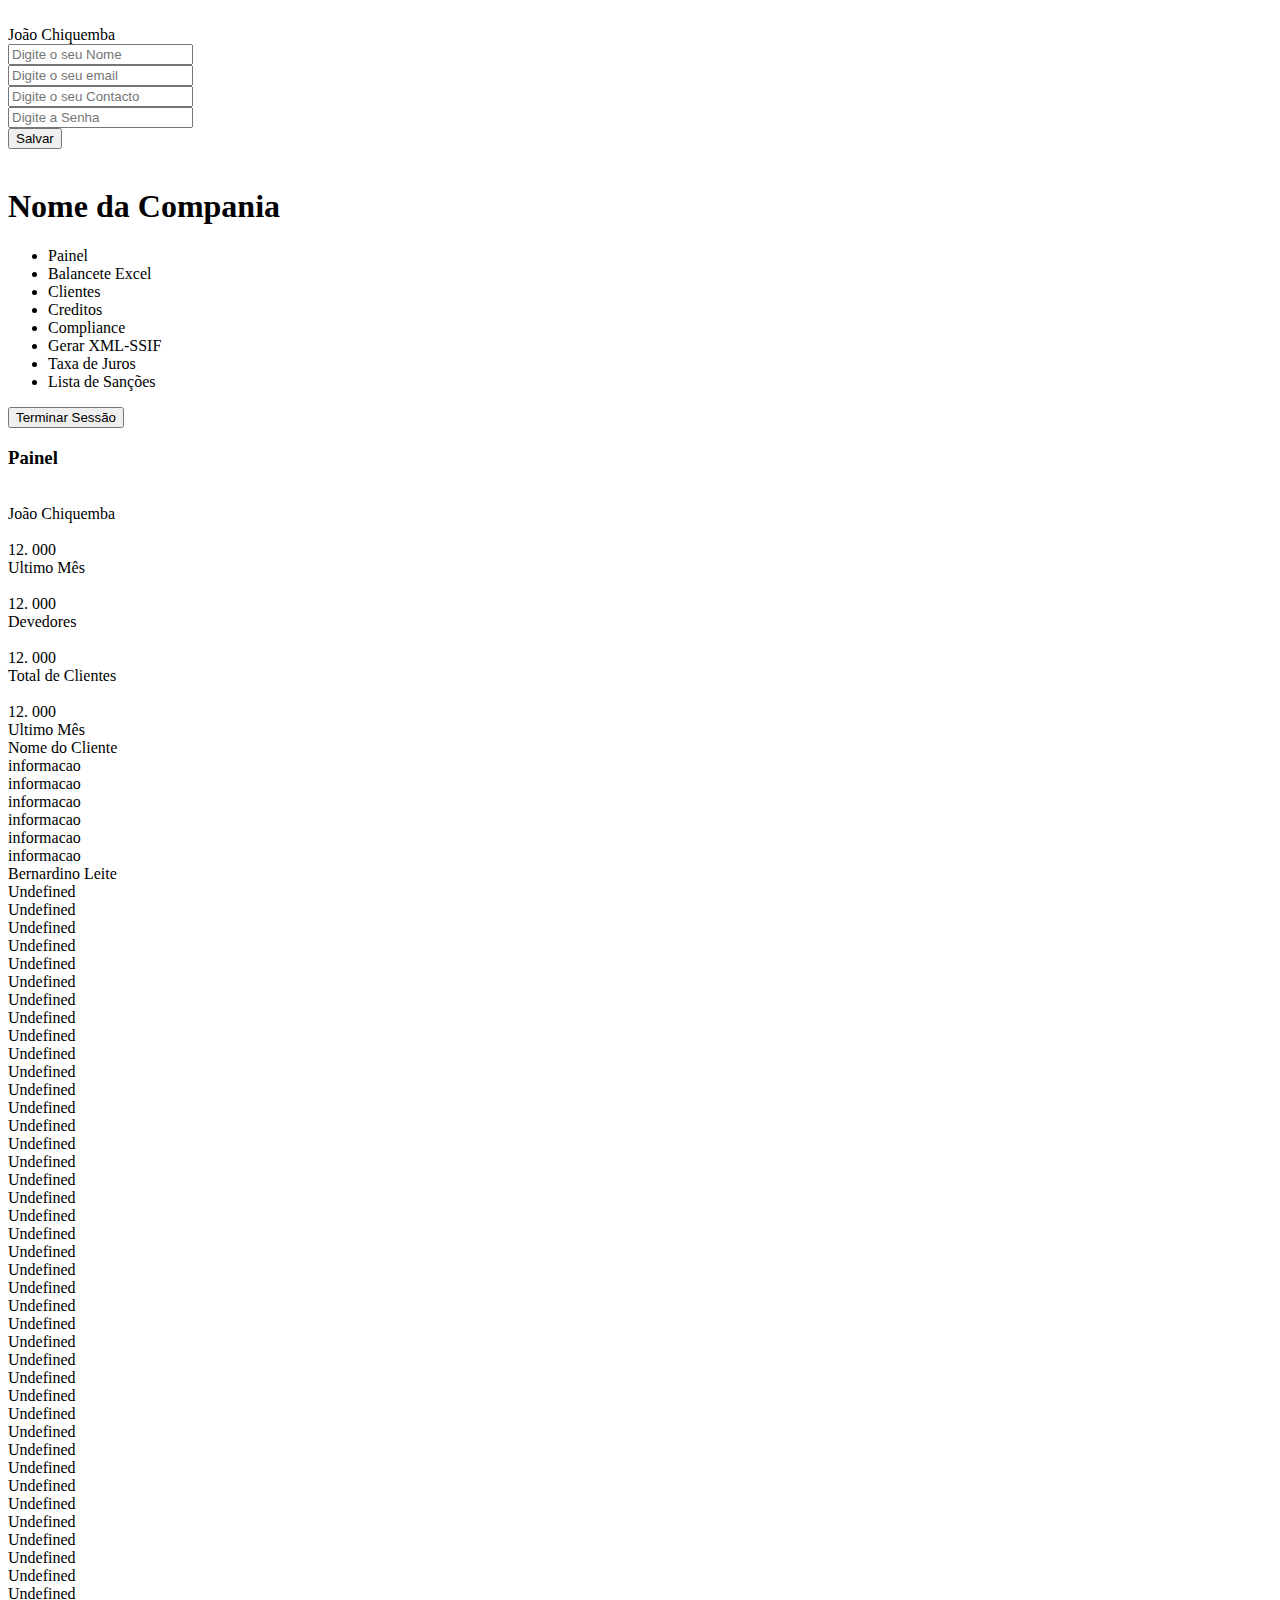
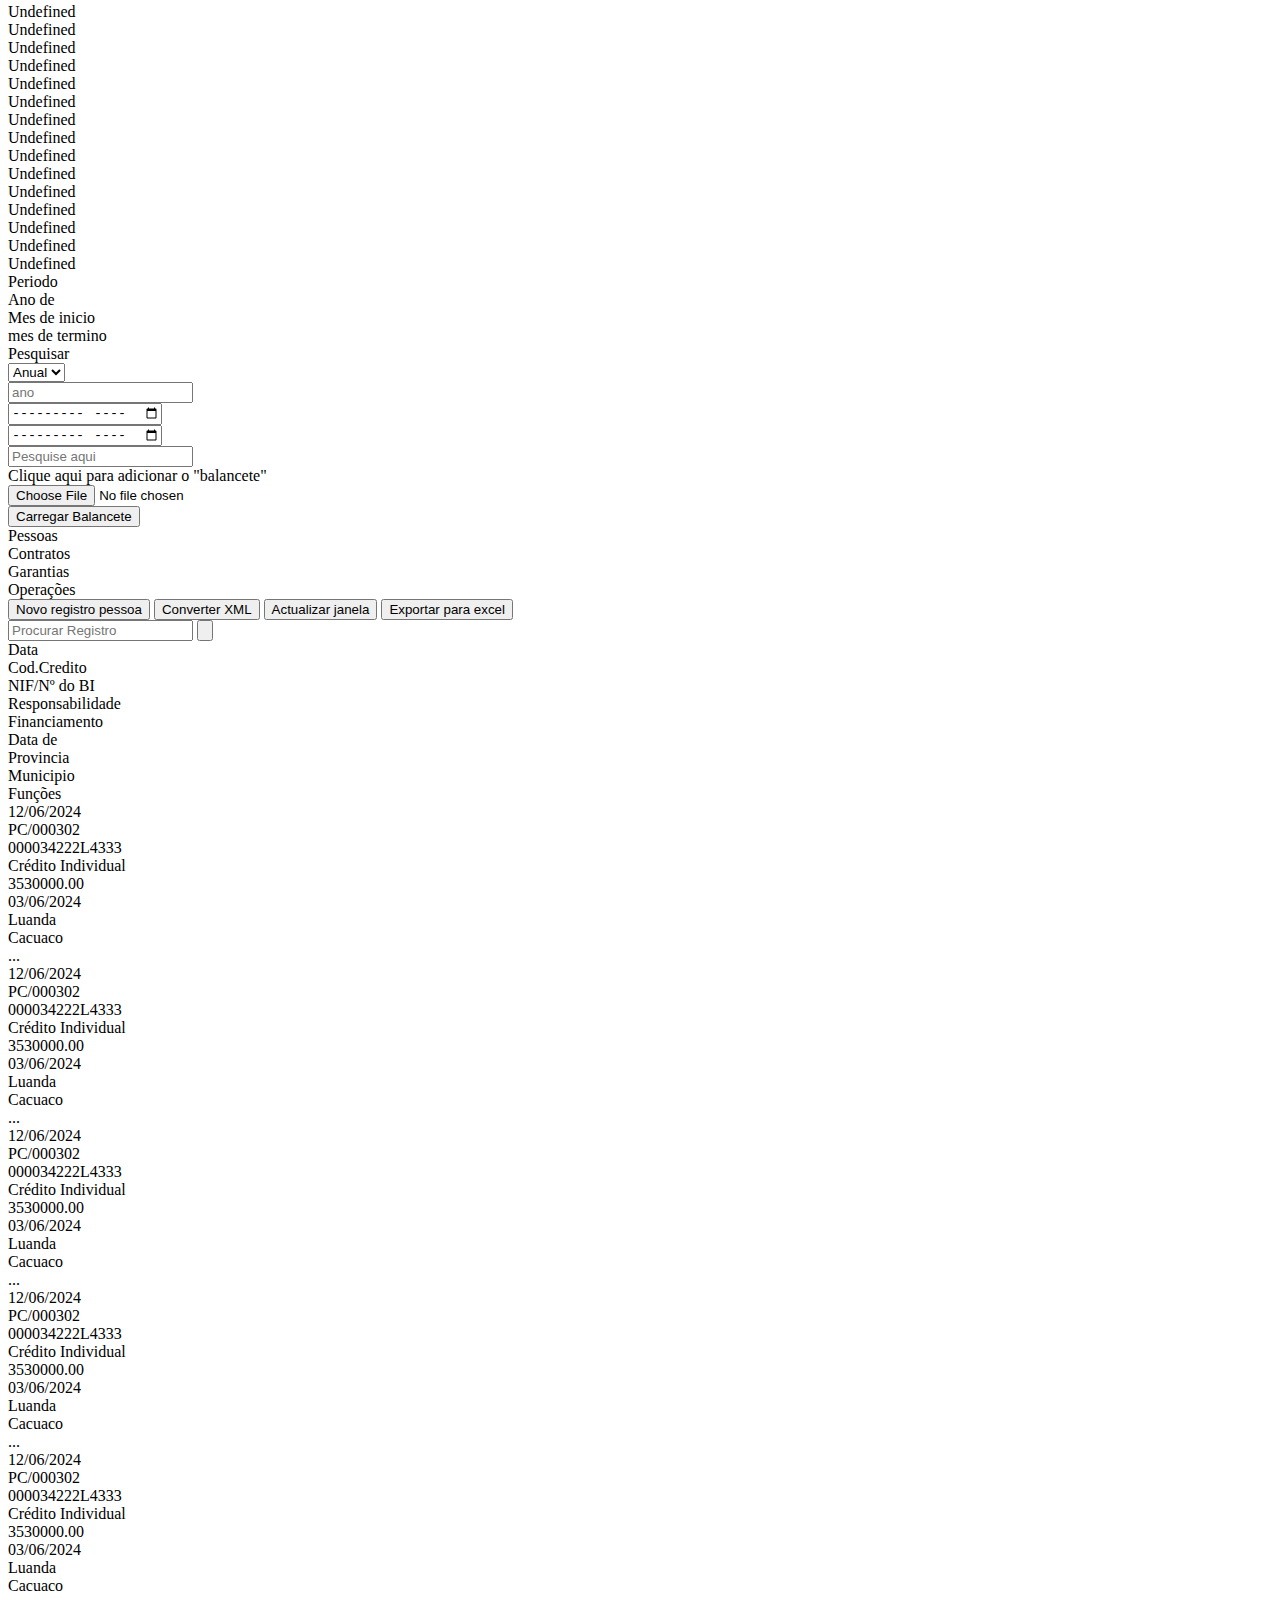
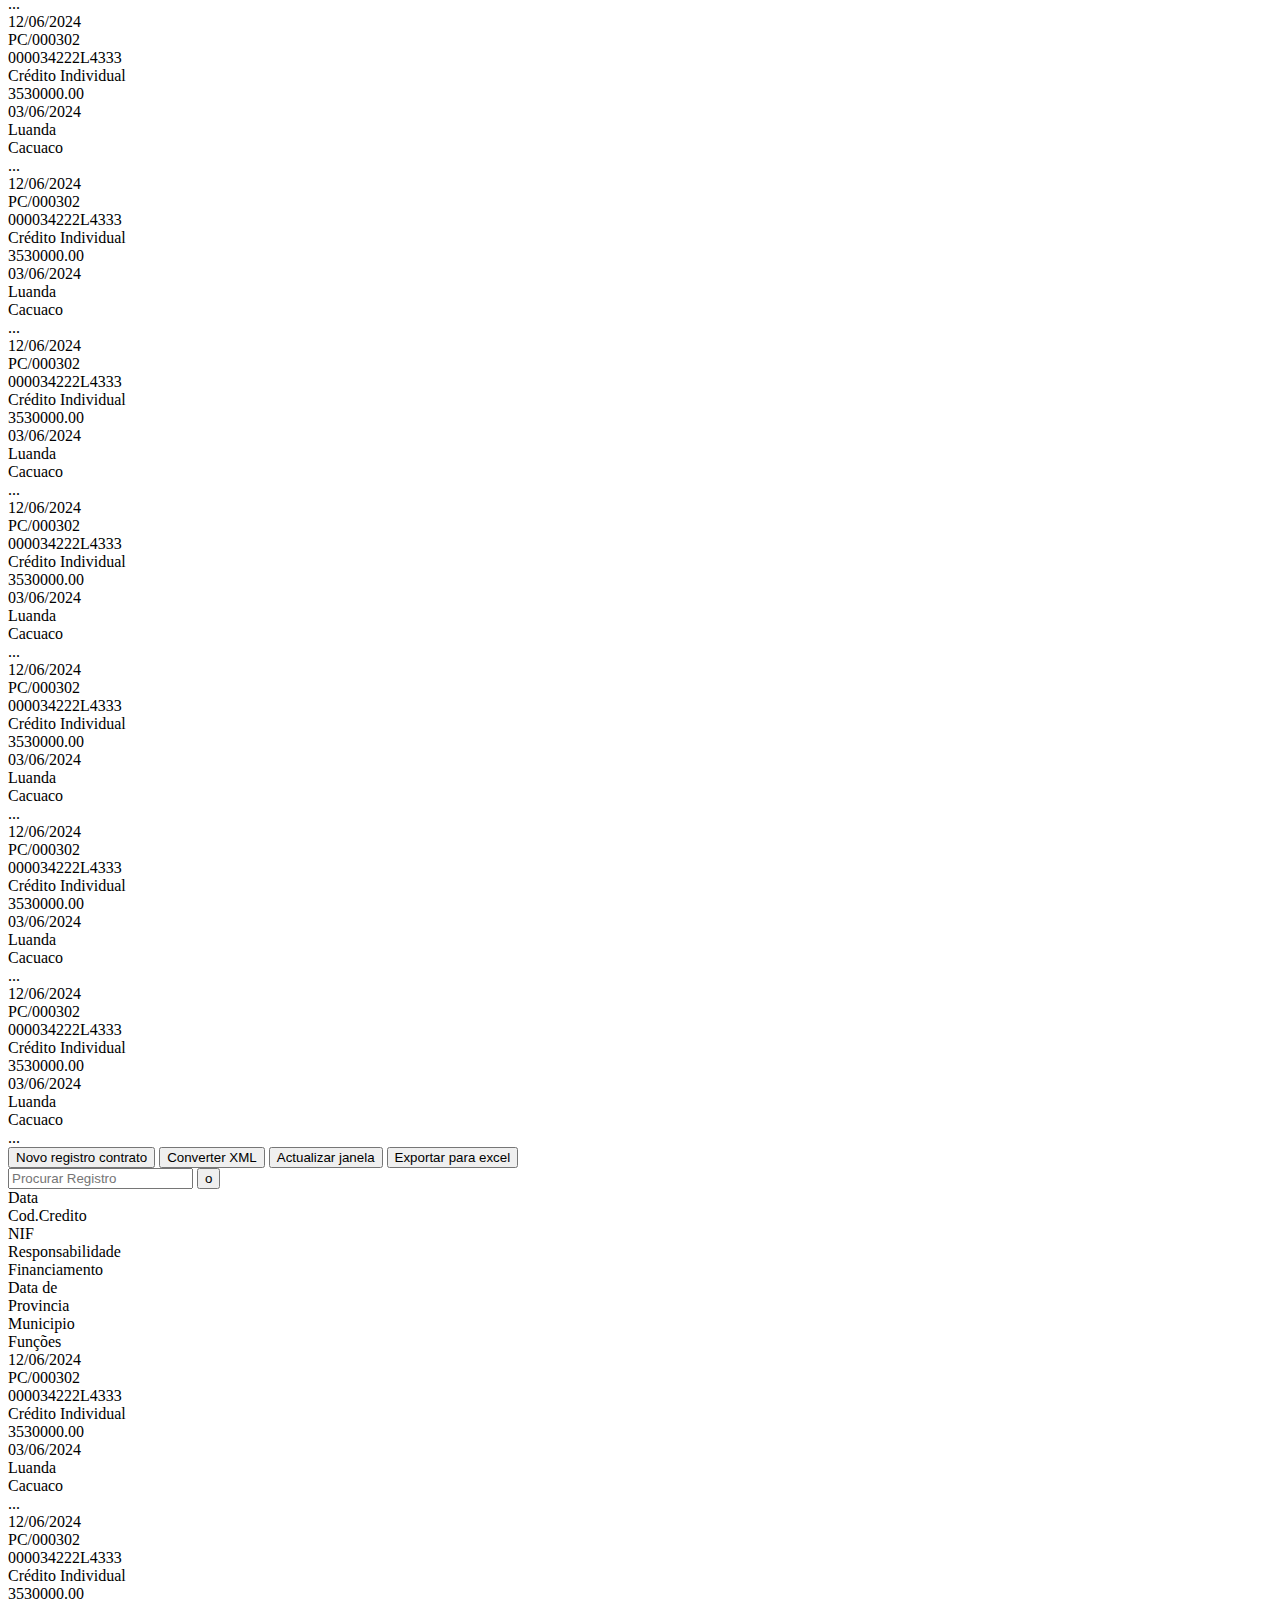
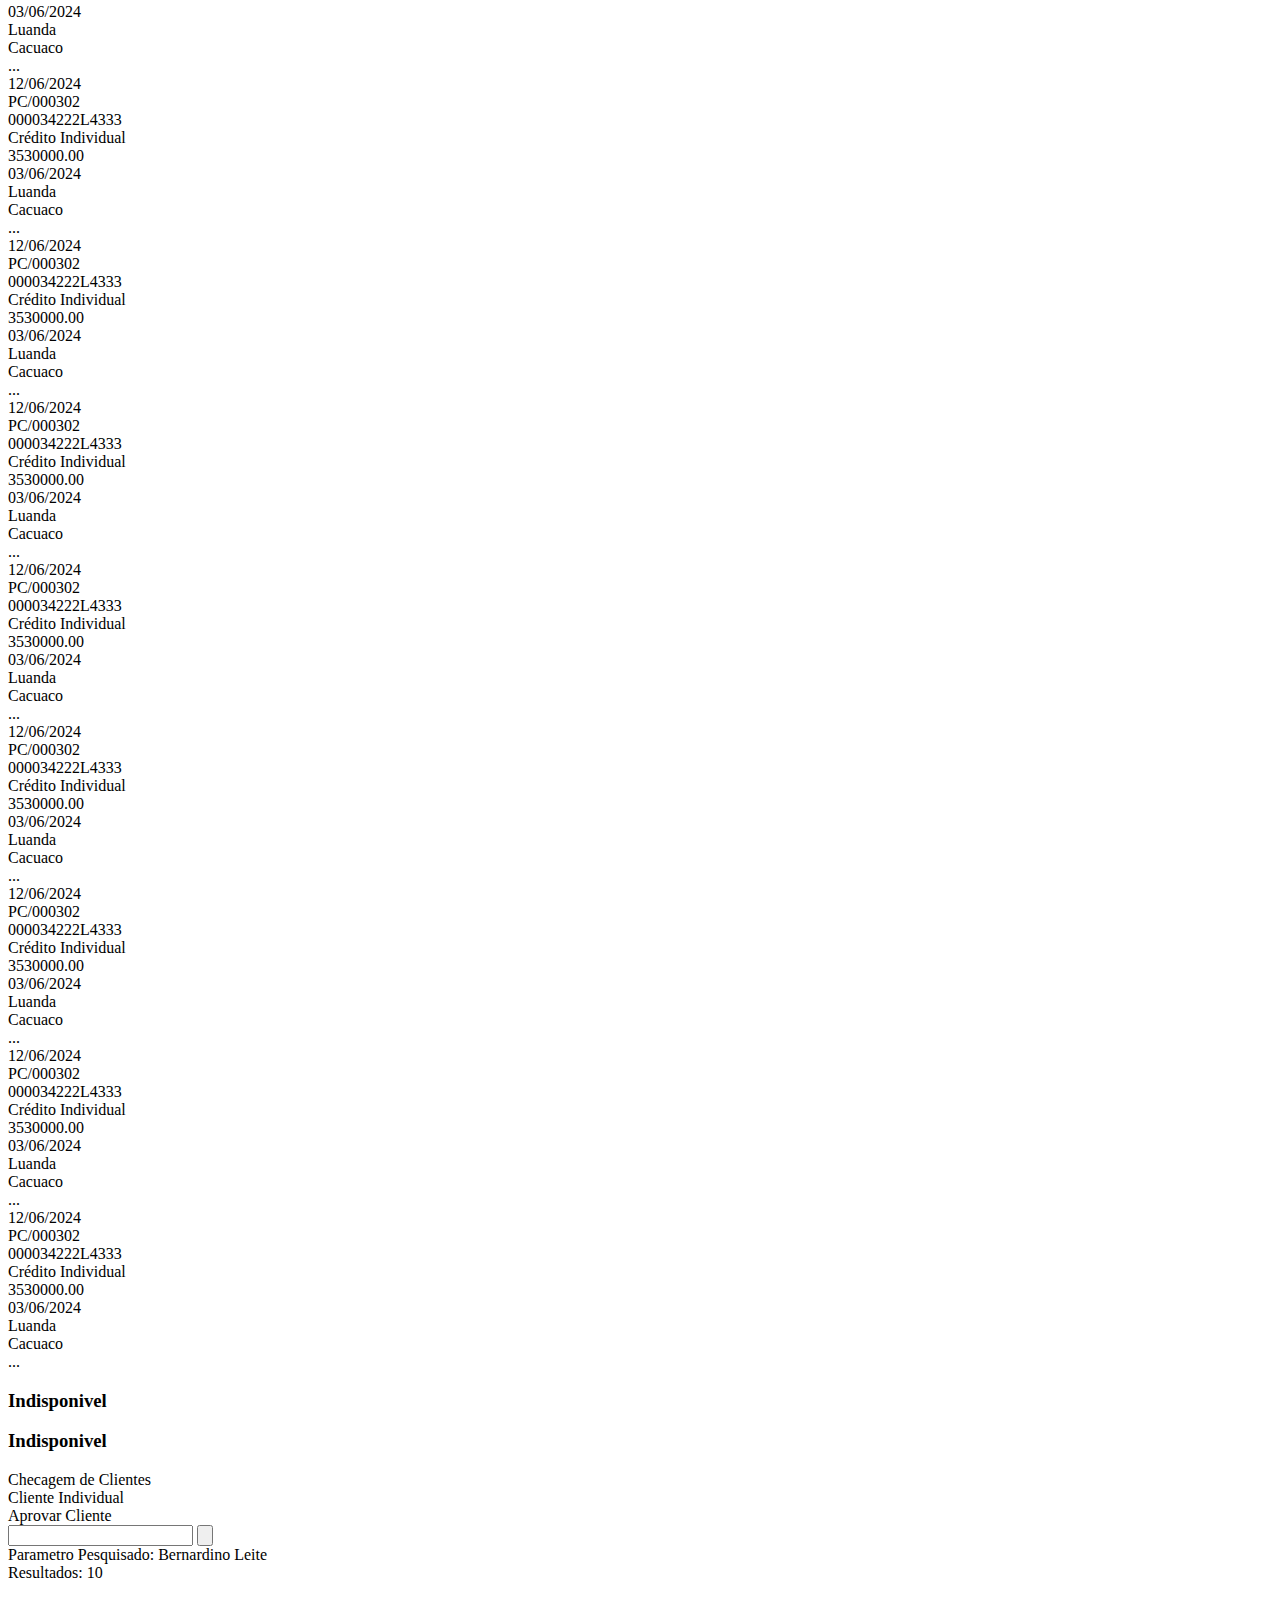
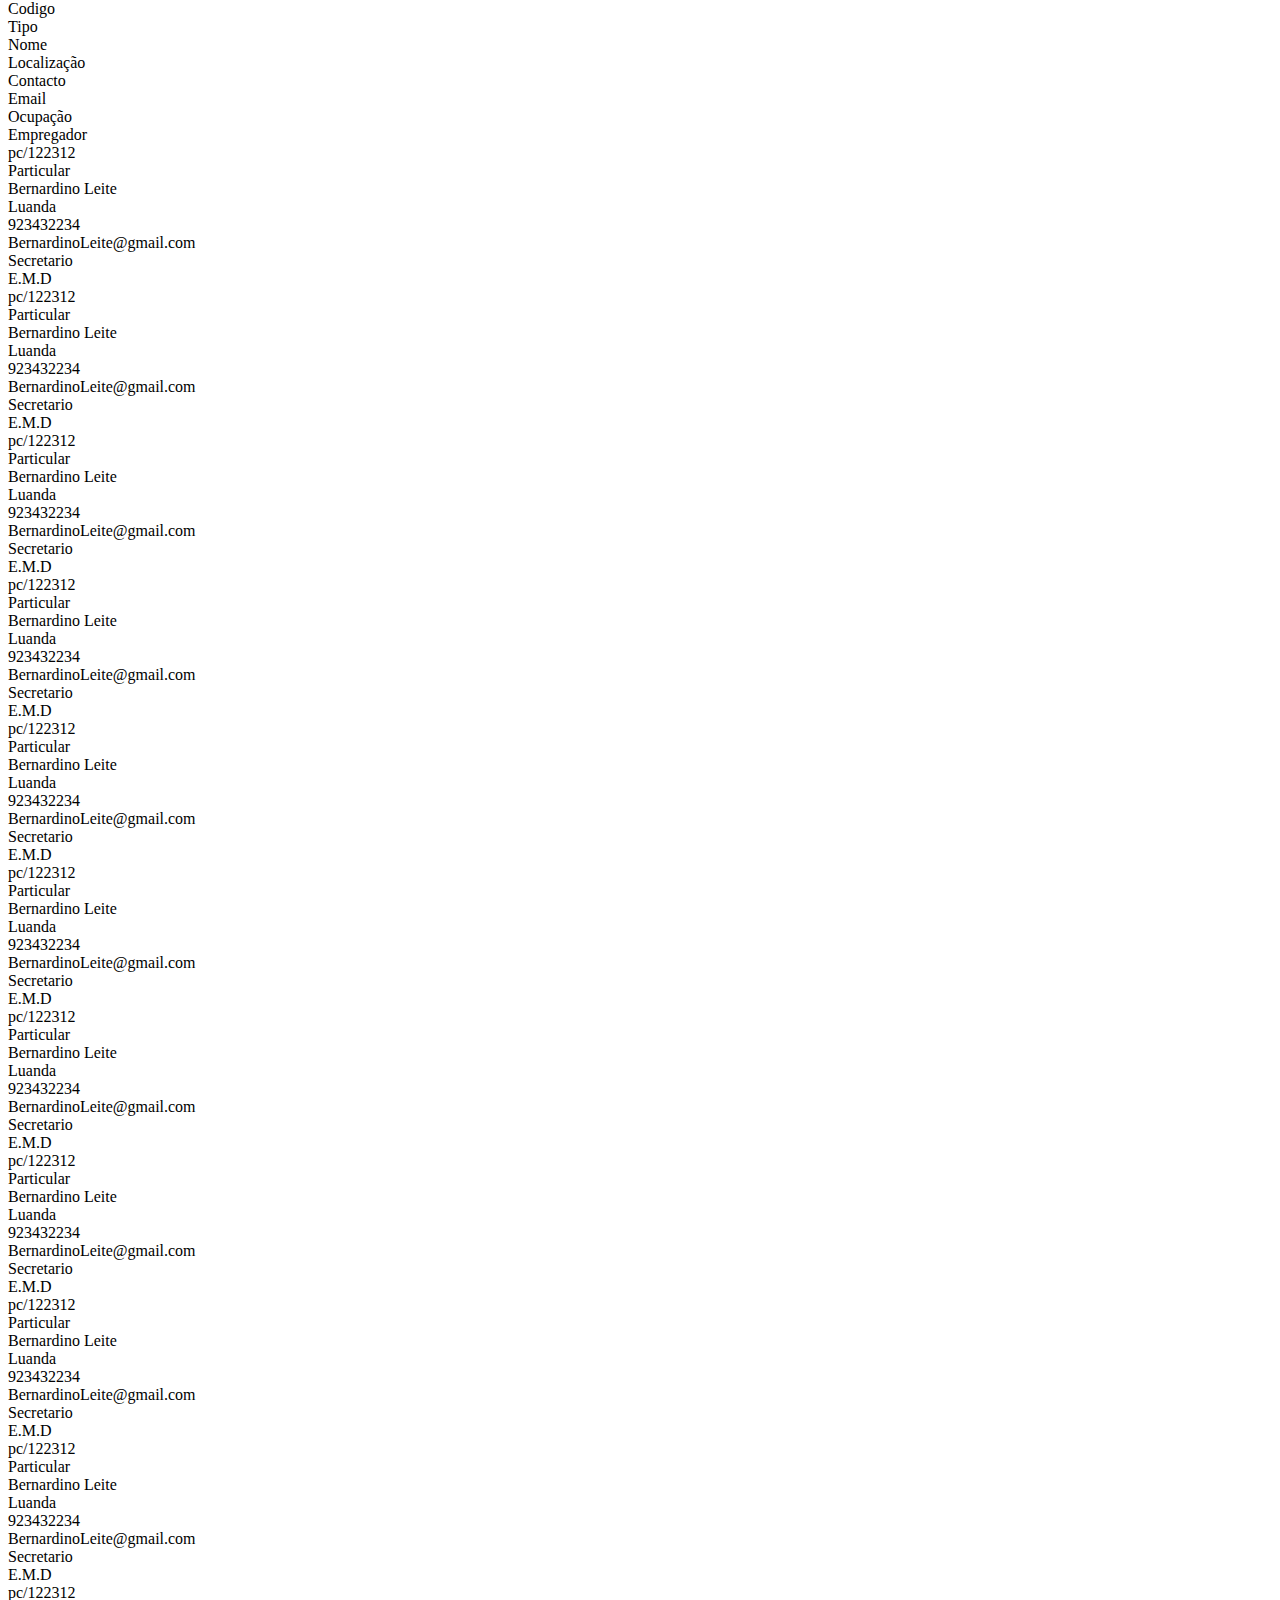
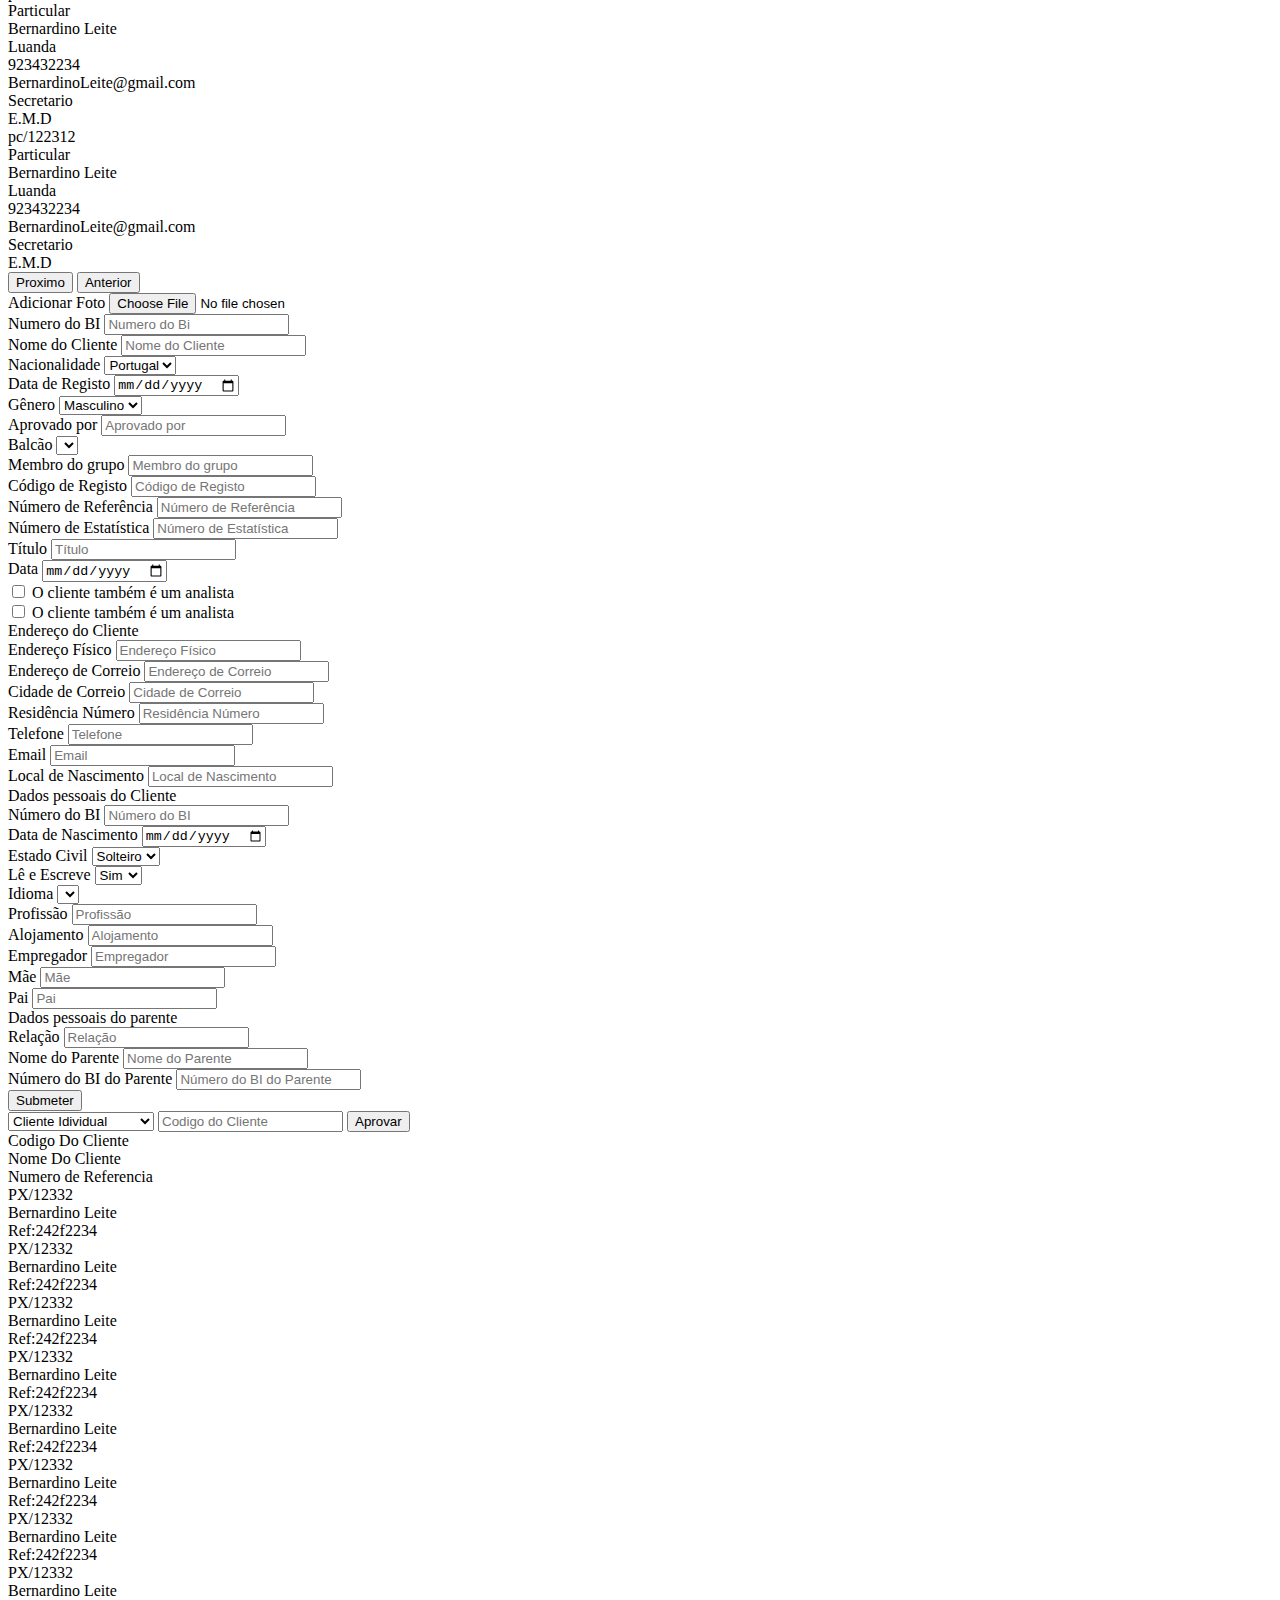
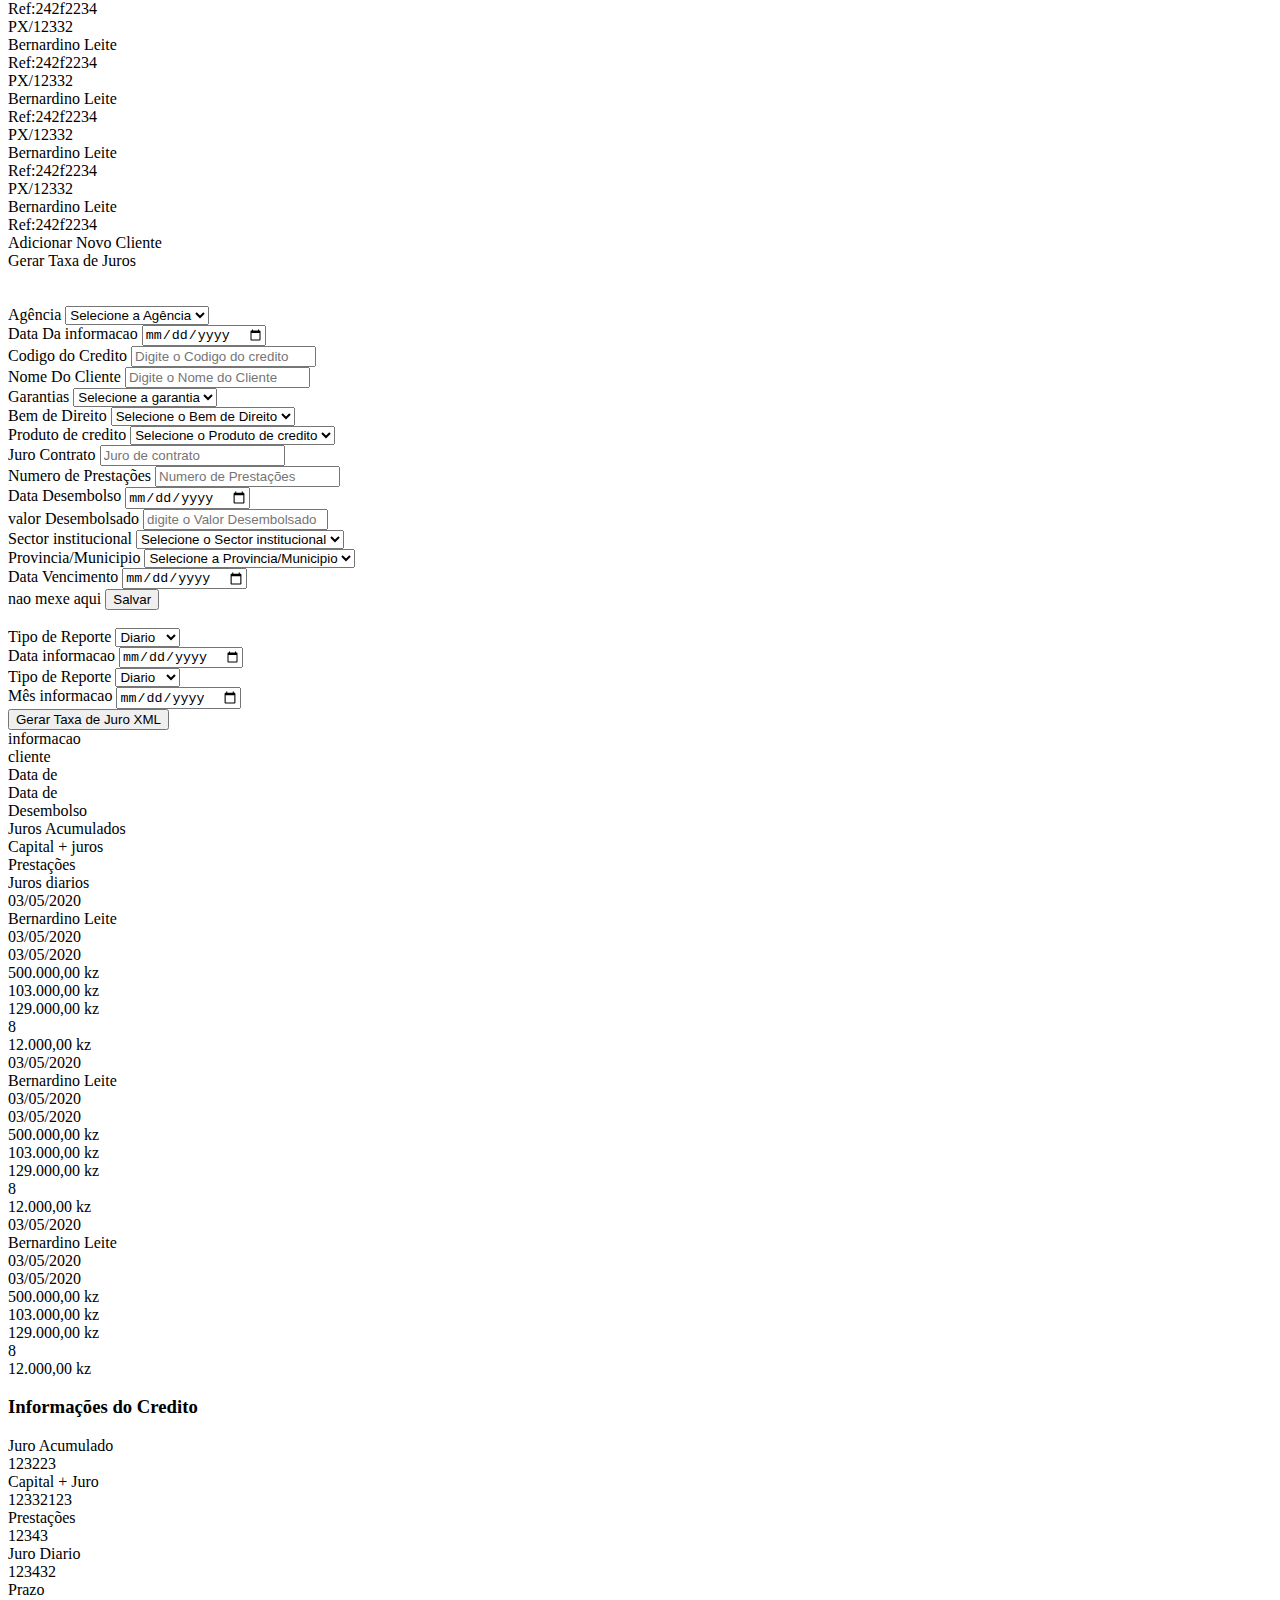
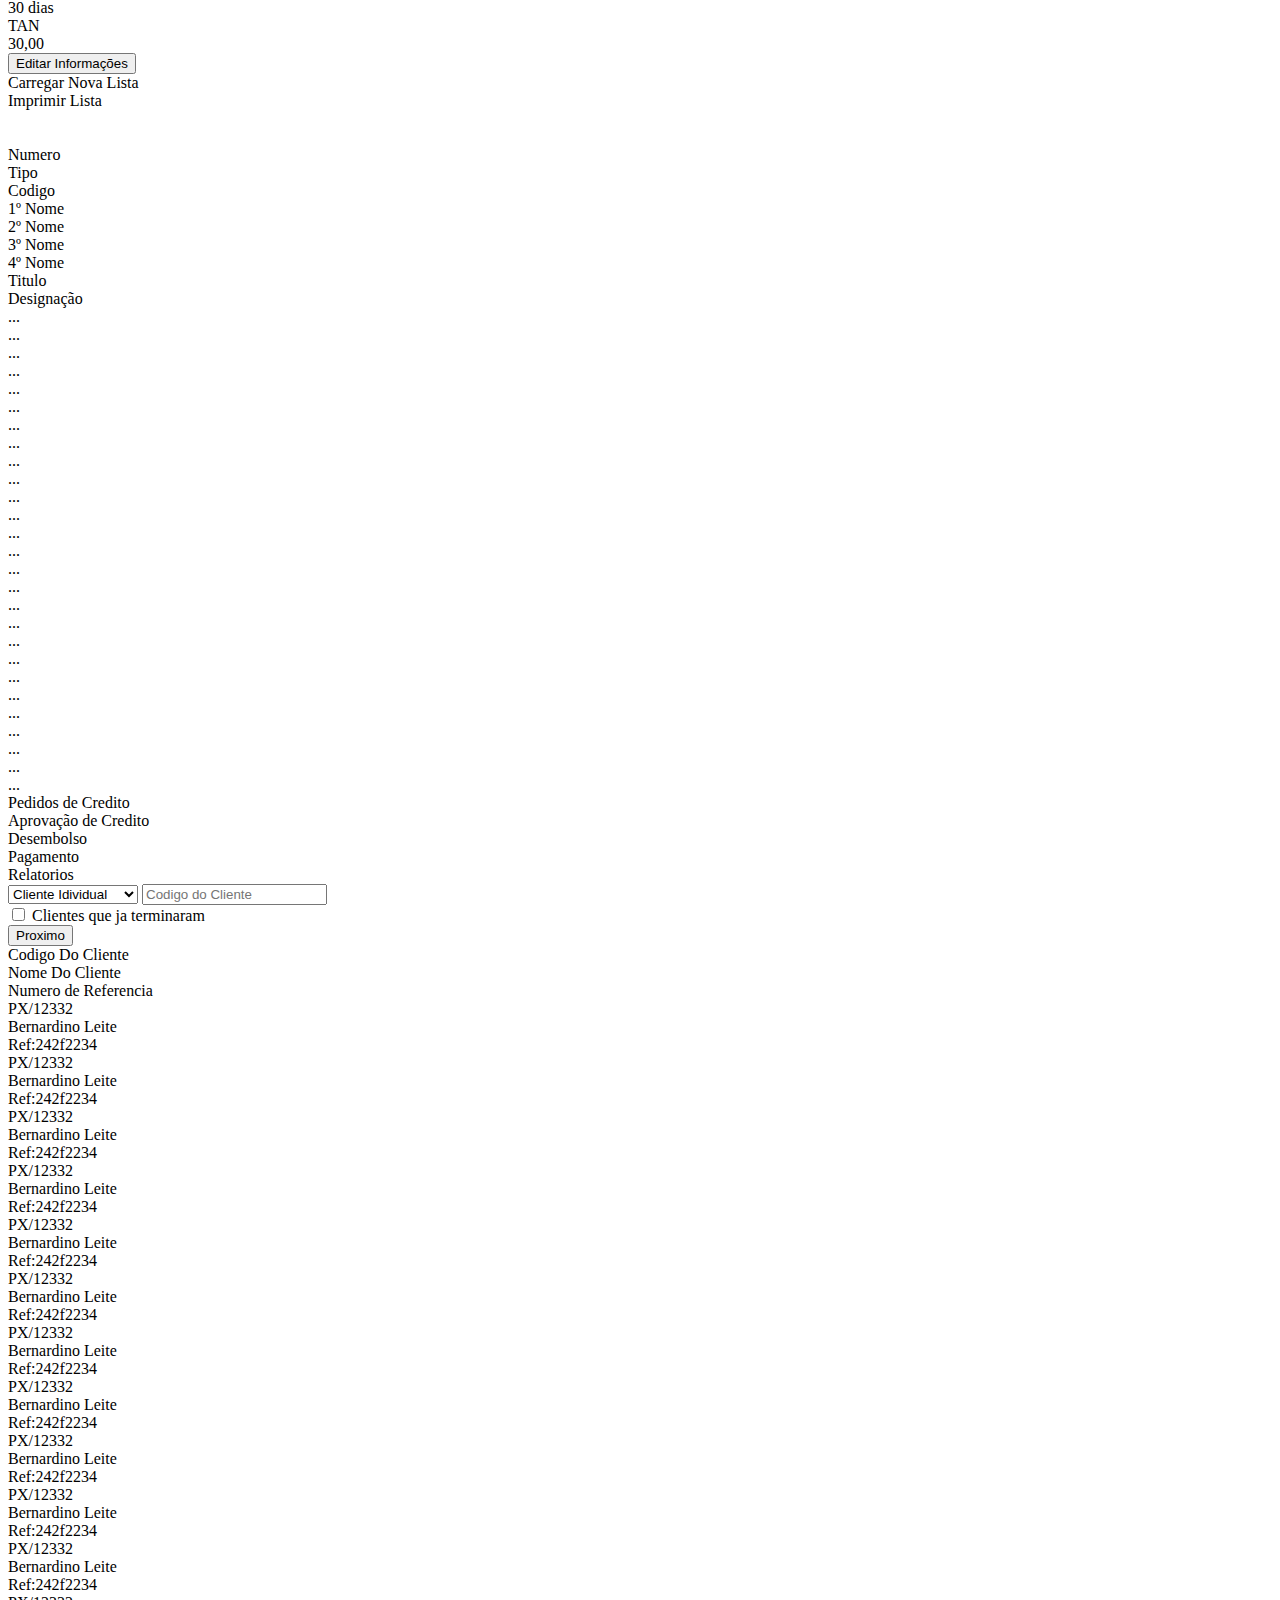
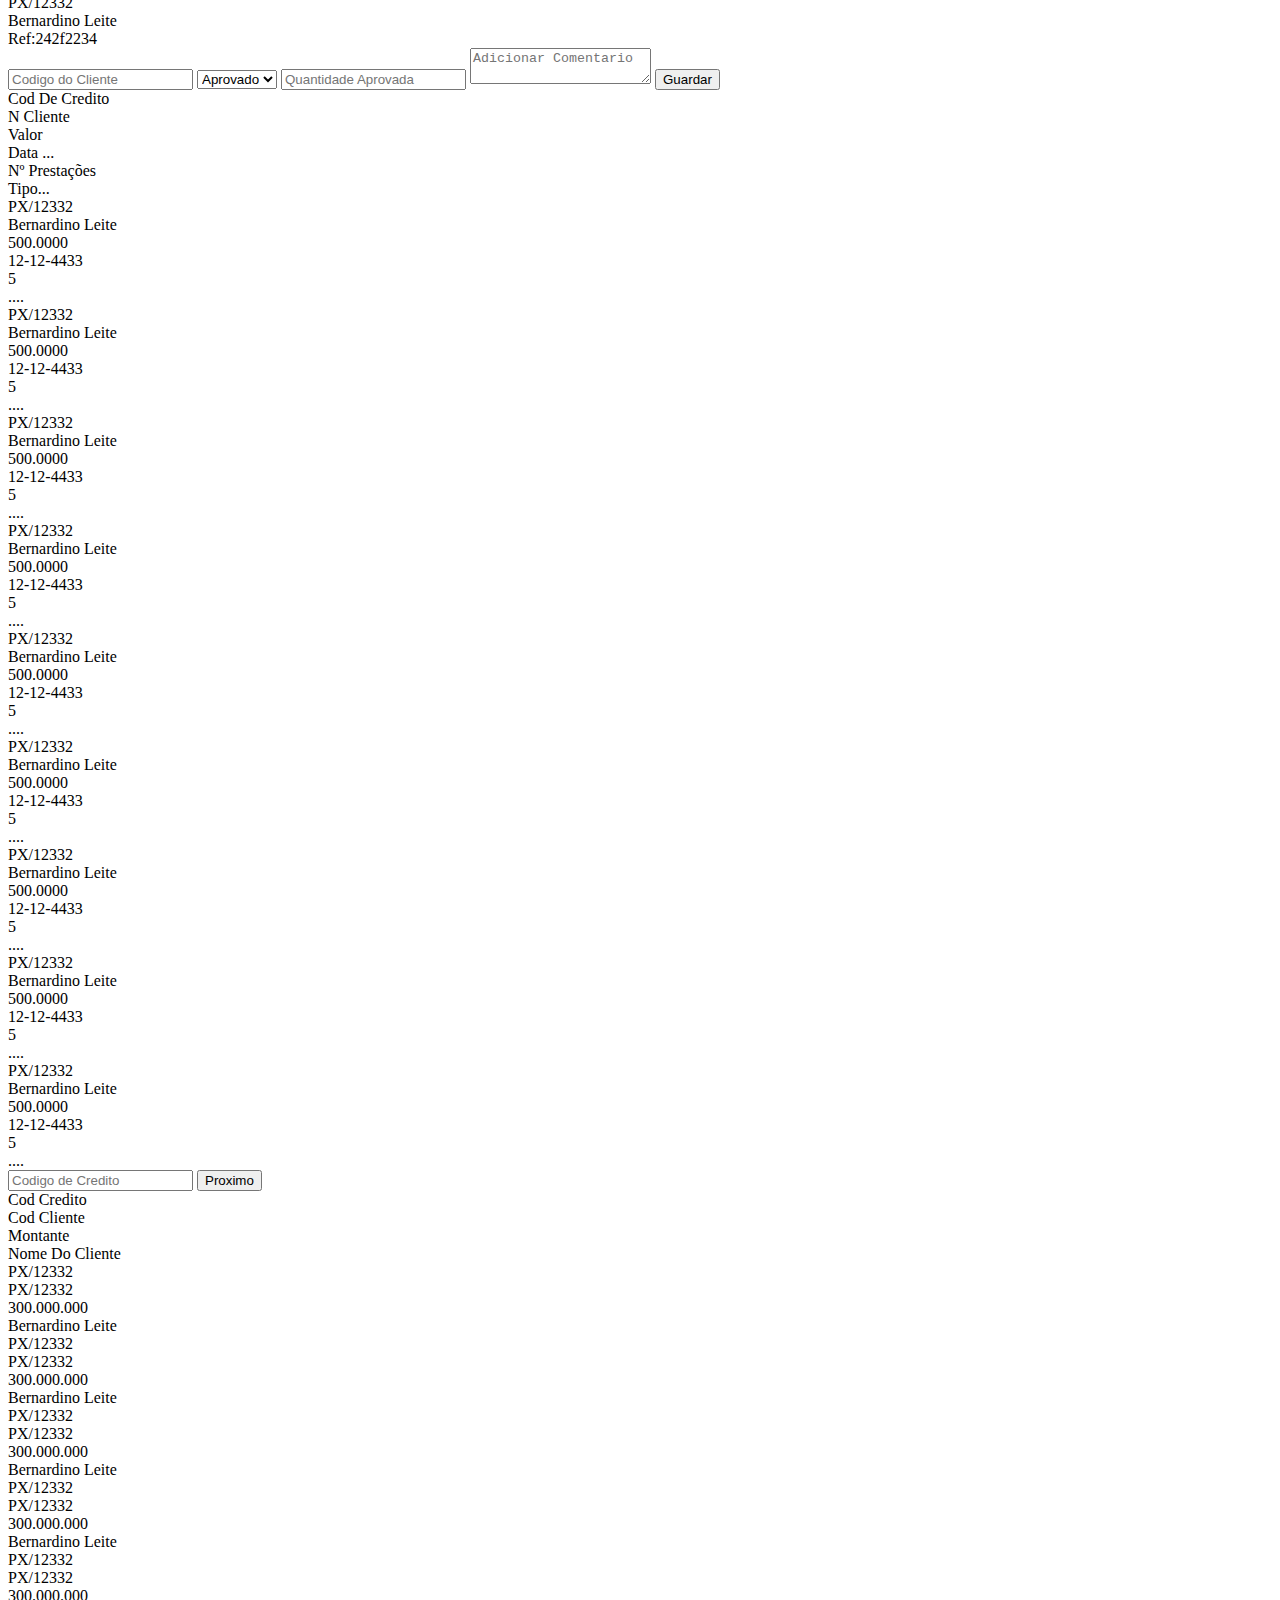
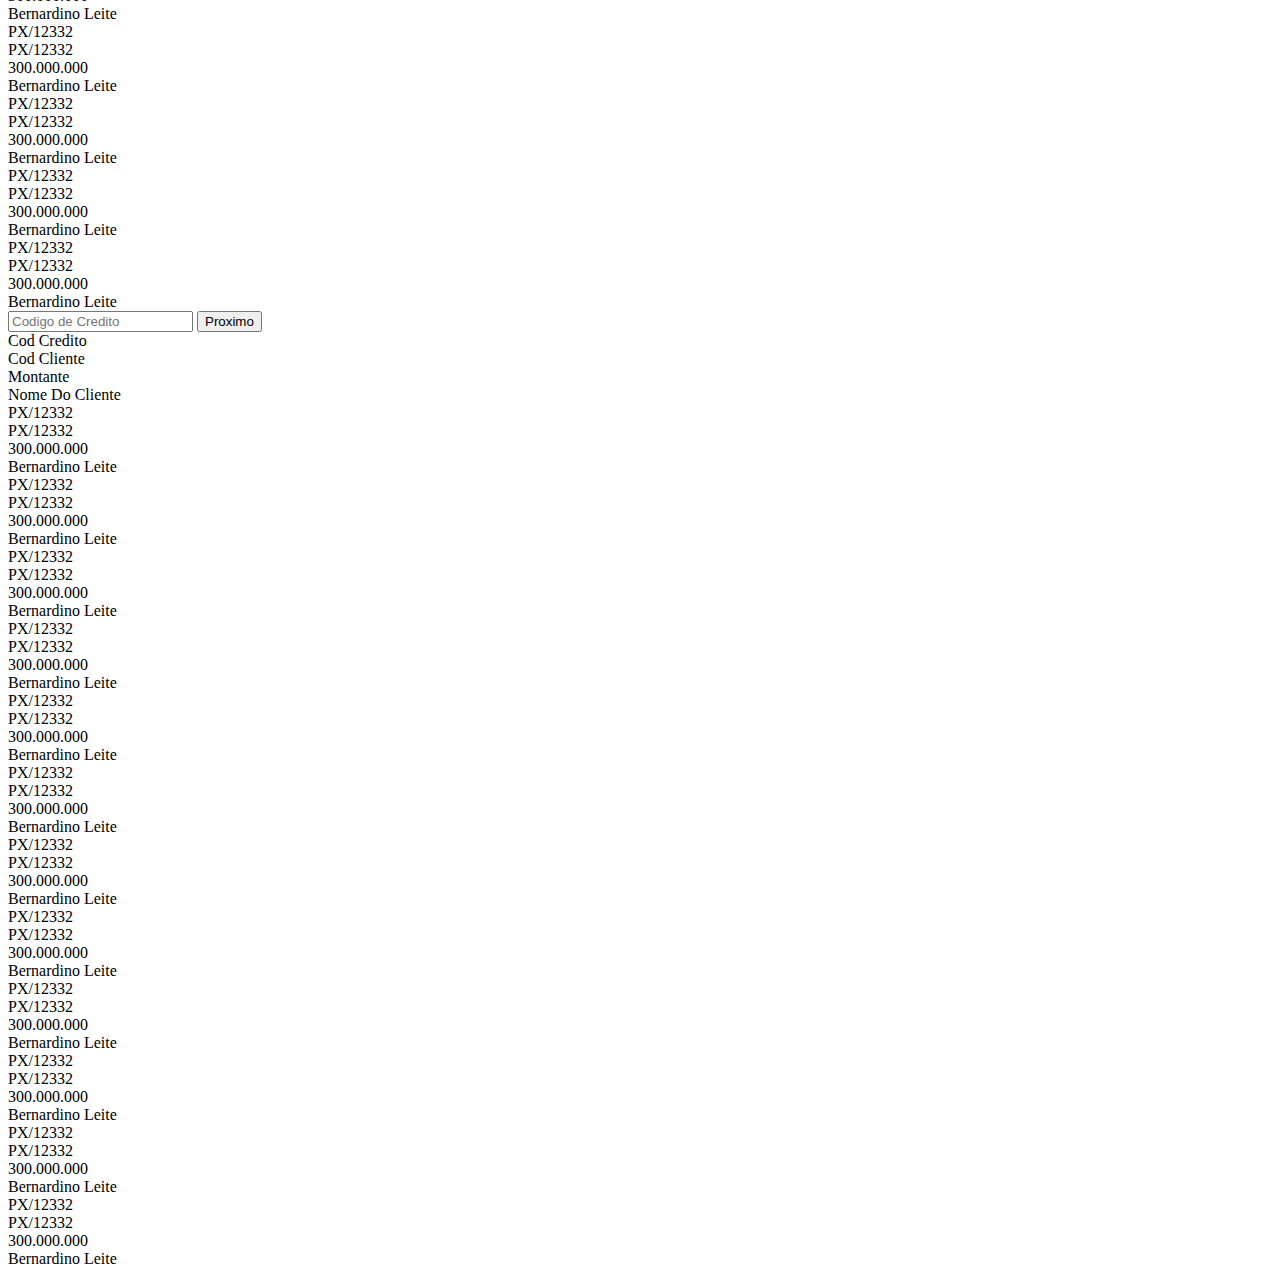
==== k.html @ 60314be7 "renomeando o _.html para k.html" ====
<!DOCTYPE html>
<html lang="en">

<head>
    <meta charset="UTF-8">
    <meta name="viewport" content="width=device-width, initial-scale=1.0">
    <title>Document</title>
    <link rel="preconnect" href="https://fonts.googleapis.com">
    <link rel="preconnect" href="https://fonts.gstatic.com" crossorigin>
    <link href="https://fonts.googleapis.com/css2?family=Outfit:wght@100..900&display=swap" rel="stylesheet">
    <link rel="stylesheet" href="https://priza01.github.io/priza01/css/home.css">
    <script src="https://priza01.github.io/priza01/js/home.js" defer></script>

</head>

<body class="hide">
    <div class="perfilUserModal hide">
        <div class="boxInfoPerfil">
            <div class="boxImgPerfil">
                <div class="imgPerfil">
                    <img src="https://priza01.github.io/priza01/img/Imagem WhatsApp 2024-09-10 às 12.42.05_beea4ad6.jpg"
                        alt="">
                </div>
                <div class="namePerfil">
                    João Chiquemba
                </div>
            </div>
            <div class="boxDadosPerfil">
                <div class="campoBoxDados">
                    <input type="text" placeholder="Digite o seu Nome">
                </div>
                <div class="campoBoxDados">
                    <input type="email" placeholder="Digite o seu email">
                </div>
                <div class="campoBoxDados">
                    <input type="text" placeholder="Digite o seu Contacto">
                </div>
                <div class="campoBoxDados">
                    <input type="password" placeholder="Digite a Senha">
                </div>
                <div class="campoBoxDados">
                    <button>
                        Salvar
                    </button>
                </div>
            </div>
        </div>
    </div>
    <aside>
        <div class="boxLogo">
            <div class="imgLogo">
                <img src="https://priza01.github.io/priza01/img/Imagem_WhatsApp_2024-09-12_às_09.46.10_c6096676.png"
                    alt="">
            </div>
            <h1>Nome da Compania</h1>
        </div>
        <div class="boxAllOptions">
            <ul>
                <li class="active" data-option="painel">Painel</li>
                <li class="" data-option="balancete">Balancete Excel</li>
                <li data-option="clientes">Clientes</li>
                <li data-option="creditos">Creditos</li>
                <li data-option="compliance">Compliance</li>
                <li data-option="xml">Gerar XML-SSIF</li>
                <li data-option="taxaJuros">Taxa de Juros</li>
                <li data-option="sansoes">Lista de Sanções</li>
            </ul>
            <button class="logout">Terminar Sessão</button>
        </div>
    </aside>
    <div class="central">
        <header>
            <div class="subtitulo">
                <h3>Painel</h3>
            </div>
            <div class="conta">
                <div class="avatarConta">
                    <img src="https://priza01.github.io/priza01/img/Imagem WhatsApp 2024-09-10 às 12.42.05_beea4ad6.jpg"
                        alt="">
                </div>
                <div class="nomeConta">
                    <label for="">João Chiquemba</label>
                </div>
            </div>
        </header>
        <main class="area painel">

            <div class="painelDeAtualizacao">
                <div class="cardDados">
                    <!-- no ultimo mes -->
                    <div class="IconDados">
                        <div class="boxIconDados">
                            <img src="" alt="">
                        </div>
                    </div>
                    <div class="dados">
                        <div class="dadosNum">12. 000</div>
                        <div class="refDados">Ultimo Mês</div>
                    </div>
                </div>
                <div class="cardDados">
                    <!-- devedores -->
                    <div class="IconDados">
                        <div class="boxIconDados">
                            <img src="" alt="">
                        </div>
                    </div>
                    <div class="dados">
                        <div class="dadosNum">12. 000</div>
                        <div class="refDados">Devedores</div>
                    </div>
                </div>
                <div class="cardDados">
                    <!-- total de clientes -->
                    <div class="IconDados">
                        <div class="boxIconDados">
                            <img src="" alt="">
                        </div>
                    </div>
                    <div class="dados">
                        <div class="dadosNum">12. 000</div>
                        <div class="refDados">Total de Clientes</div>
                    </div>
                </div>
                <div class="cardDados">
                    <!-- total de clientes -->
                    <div class="IconDados">
                        <div class="boxIconDados">
                            <img src="" alt="">
                        </div>
                    </div>
                    <div class="dados">
                        <div class="dadosNum">12. 000</div>
                        <div class="refDados">Ultimo Mês</div>
                    </div>
                </div>
            </div>

            <div class="tabelaDeVisualizacao">
                <div class="registos cabecalho">
                    <div class="registosDados">
                        Nome do Cliente
                    </div>
                    <div class="registosDados">
                        informacao
                    </div>
                    <div class="registosDados">
                        informacao
                    </div>
                    <div class="registosDados">
                        informacao
                    </div>
                    <div class="registosDados">
                        informacao
                    </div>
                    <div class="registosDados">
                        informacao
                    </div>
                    <div class="registosDados">
                        informacao
                    </div>
                </div>
                <div class="registos">
                    <div class="registosDados">Bernardino Leite</div>
                    <div class="registosDados">Undefined</div>
                    <div class="registosDados">Undefined</div>
                    <div class="registosDados">Undefined</div>
                    <div class="registosDados">Undefined</div>
                    <div class="registosDados">Undefined</div>
                    <div class="registosDados">Undefined</div>

                </div>
                <div class="registos">
                    <div class="registosDados">Undefined</div>
                    <div class="registosDados">Undefined</div>
                    <div class="registosDados">Undefined</div>
                    <div class="registosDados">Undefined</div>
                    <div class="registosDados">Undefined</div>
                    <div class="registosDados">Undefined</div>
                    <div class="registosDados">Undefined</div>
                </div>
                <div class="registos">
                    <div class="registosDados">Undefined</div>
                    <div class="registosDados">Undefined</div>
                    <div class="registosDados">Undefined</div>
                    <div class="registosDados">Undefined</div>
                    <div class="registosDados">Undefined</div>
                    <div class="registosDados">Undefined</div>
                    <div class="registosDados">Undefined</div>
                </div>
                <div class="registos">
                    <div class="registosDados">Undefined</div>
                    <div class="registosDados">Undefined</div>
                    <div class="registosDados">Undefined</div>
                    <div class="registosDados">Undefined</div>
                    <div class="registosDados">Undefined</div>
                    <div class="registosDados">Undefined</div>
                    <div class="registosDados">Undefined</div>
                </div>
                <div class="registos">
                    <div class="registosDados">Undefined</div>
                    <div class="registosDados">Undefined</div>
                    <div class="registosDados">Undefined</div>
                    <div class="registosDados">Undefined</div>
                    <div class="registosDados">Undefined</div>
                    <div class="registosDados">Undefined</div>
                    <div class="registosDados">Undefined</div>
                </div>
                <div class="registos">
                    <div class="registosDados">Undefined</div>
                    <div class="registosDados">Undefined</div>
                    <div class="registosDados">Undefined</div>
                    <div class="registosDados">Undefined</div>
                    <div class="registosDados">Undefined</div>
                    <div class="registosDados">Undefined</div>
                    <div class="registosDados">Undefined</div>
                </div>
                <div class="registos">
                    <div class="registosDados">Undefined</div>
                    <div class="registosDados">Undefined</div>
                    <div class="registosDados">Undefined</div>
                    <div class="registosDados">Undefined</div>
                    <div class="registosDados">Undefined</div>
                    <div class="registosDados">Undefined</div>
                    <div class="registosDados">Undefined</div>
                </div>
                <div class="registos">
                    <div class="registosDados">Undefined</div>
                    <div class="registosDados">Undefined</div>
                    <div class="registosDados">Undefined</div>
                    <div class="registosDados">Undefined</div>
                    <div class="registosDados">Undefined</div>
                    <div class="registosDados">Undefined</div>
                    <div class="registosDados">Undefined</div>
                </div>

            </div>
        </main>
        <div class=" hide area balancete">
            <div class="topoPrincipal">
                <div class="situacao">
                    <div class="">Periodo</div>
                    <div class="">Ano de </div>
                    <div class="">Mes de inicio</div>
                    <div class="">mes de termino</div>
                    <div class="">Pesquisar </div>
                </div>
                <div class="topoBalancete">
                    <div class="espacoDasOpcoes">
                        <select name="">
                            <option value="">Anual</option>
                        </select>
                    </div>
                    <div class="espacoDasOpcoes">
                        <input type="number" placeholder="ano">
                    </div>
                    <div class="espacoDasOpcoes">
                        <input type="month" id="pao" class="inicio" placeholder="Mes de Inicio" value="junho de 2024">

                    </div>
                    <div class="espacoDasOpcoes">
                        <input type="month">

                    </div>
                    <div class="espacoDasOpcoes">
                        <input type="search" name="" placeholder="Pesquise aqui">
                    </div>
                </div>
            </div>
            <div class="centralBalancete">
                <div class="boxCarregarBalancete">

                    <div class="dropBalancete">
                        <div class="nomeFile">
                            Clique aqui para adicionar o "balancete"
                        </div>
                        <input type="file" class="inputDropBalancete hide">
                    </div>
                    <button>Carregar Balancete</button>
                </div>
            </div>
        </div>
        <div class=" area compliance hide">
            <div class="menuCompliance">
                <div class="opcaoMenuCompliance activeMenuTaxaJuros" data-menu="pessoaCompliance">
                    Pessoas
                </div>
                <div class="opcaoMenuCompliance" data-menu="contratoCompliance">
                    Contratos
                </div>
                <div class="opcaoMenuCompliance " data-menu="garantias">
                    Garantias
                </div>
                <div class="opcaoMenuCompliance" data-menu="operacoes">
                    Operações
                </div>
            </div>
            <div class="areaCompliance pessoaCompliance">

                <div class="topoPessoa">
                    <button>Novo registro pessoa</button>
                    <button>Converter XML</button>
                    <button>Actualizar janela</button>
                    <button>Exportar para excel</button>
                    <div class="pesquisaRegistroPessoa">
                        <input type="text" placeholder="Procurar Registro">
                        <button>
                            <div class="imgButton">
                                <img src="./lupa.png" alt="">
                            </div>
                        </button>
                    </div>
                </div>
                <div class="registoPessoas">
                    <div class="headerRegistosPessoas">
                        <div class="columnHeaderPessoa">
                            Data
                        </div>
                        <!--
                        falta saber o que faz
                        <div class="columnHeaderPessoa">
                            Modo
                        </div> -->
                        <div class="columnHeaderPessoa">
                            Cod.Credito
                        </div>
                        <div class="columnHeaderPessoa">
                            NIF/Nº do BI
                        </div>

                        <div class="columnHeaderPessoa">
                            Responsabilidade
                        </div>
                        <div class="columnHeaderPessoa">
                            Financiamento
                        </div>
                        <div class="columnHeaderPessoa">
                            Data de
                        </div>
                        <div class="columnHeaderPessoa">
                            Provincia
                        </div>
                        <div class="columnHeaderPessoa">
                            Municipio
                        </div>
                        <!--
                            as coisas so vem para aqui acabadas
                        <div class="columnHeaderPessoa">
                            Gerado
                        </div> -->
                        <!--
                            quando n\ao for visto fica de outra cor
                        <div class="columnHeaderPessoa">
                            Visto
                        </div> -->

                        <div class="columnHeaderPessoa">
                            Funções
                        </div>

                    </div>
                    <div class="tabelaRegistosPessoa">
                        <div class="linhaRegistoPessoa">

                            <div class="columnRegistoPessoa">
                                12/06/2024
                            </div>
                            <div class="columnRegistoPessoa">
                                PC/000302
                            </div>
                            <div class="columnRegistoPessoa">
                                000034222L4333
                            </div>
                            <div class="columnRegistoPessoa">
                                Crédito Individual
                            </div>
                            <div class="columnRegistoPessoa">
                                3530000.00
                            </div>
                            <div class="columnRegistoPessoa">03/06/2024</div>
                            <div class="columnRegistoPessoa">
                                Luanda
                            </div>
                            <div class="columnRegistoPessoa">
                                Cacuaco
                            </div>
                            <div class="columnRegistoPessoa">
                                ...
                            </div>
                        </div>
                        <div class="linhaRegistoPessoa">

                            <div class="columnRegistoPessoa">
                                12/06/2024
                            </div>
                            <div class="columnRegistoPessoa">
                                PC/000302
                            </div>
                            <div class="columnRegistoPessoa">
                                000034222L4333
                            </div>
                            <div class="columnRegistoPessoa">
                                Crédito Individual
                            </div>
                            <div class="columnRegistoPessoa">
                                3530000.00
                            </div>
                            <div class="columnRegistoPessoa">03/06/2024</div>
                            <div class="columnRegistoPessoa">
                                Luanda
                            </div>
                            <div class="columnRegistoPessoa">
                                Cacuaco
                            </div>
                            <div class="columnRegistoPessoa">
                                ...
                            </div>
                        </div>
                        <div class="linhaRegistoPessoa">

                            <div class="columnRegistoPessoa">
                                12/06/2024
                            </div>
                            <div class="columnRegistoPessoa">
                                PC/000302
                            </div>
                            <div class="columnRegistoPessoa">
                                000034222L4333
                            </div>
                            <div class="columnRegistoPessoa">
                                Crédito Individual
                            </div>
                            <div class="columnRegistoPessoa">
                                3530000.00
                            </div>
                            <div class="columnRegistoPessoa">03/06/2024</div>
                            <div class="columnRegistoPessoa">
                                Luanda
                            </div>
                            <div class="columnRegistoPessoa">
                                Cacuaco
                            </div>
                            <div class="columnRegistoPessoa">
                                ...
                            </div>
                        </div>
                        <div class="linhaRegistoPessoa">

                            <div class="columnRegistoPessoa">
                                12/06/2024
                            </div>
                            <div class="columnRegistoPessoa">
                                PC/000302
                            </div>
                            <div class="columnRegistoPessoa">
                                000034222L4333
                            </div>
                            <div class="columnRegistoPessoa">
                                Crédito Individual
                            </div>
                            <div class="columnRegistoPessoa">
                                3530000.00
                            </div>
                            <div class="columnRegistoPessoa">03/06/2024</div>
                            <div class="columnRegistoPessoa">
                                Luanda
                            </div>
                            <div class="columnRegistoPessoa">
                                Cacuaco
                            </div>
                            <div class="columnRegistoPessoa">
                                ...
                            </div>
                        </div>
                        <div class="linhaRegistoPessoa">

                            <div class="columnRegistoPessoa">
                                12/06/2024
                            </div>
                            <div class="columnRegistoPessoa">
                                PC/000302
                            </div>
                            <div class="columnRegistoPessoa">
                                000034222L4333
                            </div>
                            <div class="columnRegistoPessoa">
                                Crédito Individual
                            </div>
                            <div class="columnRegistoPessoa">
                                3530000.00
                            </div>
                            <div class="columnRegistoPessoa">03/06/2024</div>
                            <div class="columnRegistoPessoa">
                                Luanda
                            </div>
                            <div class="columnRegistoPessoa">
                                Cacuaco
                            </div>
                            <div class="columnRegistoPessoa">
                                ...
                            </div>
                        </div>
                        <div class="linhaRegistoPessoa">

                            <div class="columnRegistoPessoa">
                                12/06/2024
                            </div>
                            <div class="columnRegistoPessoa">
                                PC/000302
                            </div>
                            <div class="columnRegistoPessoa">
                                000034222L4333
                            </div>
                            <div class="columnRegistoPessoa">
                                Crédito Individual
                            </div>
                            <div class="columnRegistoPessoa">
                                3530000.00
                            </div>
                            <div class="columnRegistoPessoa">03/06/2024</div>
                            <div class="columnRegistoPessoa">
                                Luanda
                            </div>
                            <div class="columnRegistoPessoa">
                                Cacuaco
                            </div>
                            <div class="columnRegistoPessoa">
                                ...
                            </div>
                        </div>
                        <div class="linhaRegistoPessoa">

                            <div class="columnRegistoPessoa">
                                12/06/2024
                            </div>
                            <div class="columnRegistoPessoa">
                                PC/000302
                            </div>
                            <div class="columnRegistoPessoa">
                                000034222L4333
                            </div>
                            <div class="columnRegistoPessoa">
                                Crédito Individual
                            </div>
                            <div class="columnRegistoPessoa">
                                3530000.00
                            </div>
                            <div class="columnRegistoPessoa">03/06/2024</div>
                            <div class="columnRegistoPessoa">
                                Luanda
                            </div>
                            <div class="columnRegistoPessoa">
                                Cacuaco
                            </div>
                            <div class="columnRegistoPessoa">
                                ...
                            </div>
                        </div>
                        <div class="linhaRegistoPessoa">

                            <div class="columnRegistoPessoa">
                                12/06/2024
                            </div>
                            <div class="columnRegistoPessoa">
                                PC/000302
                            </div>
                            <div class="columnRegistoPessoa">
                                000034222L4333
                            </div>
                            <div class="columnRegistoPessoa">
                                Crédito Individual
                            </div>
                            <div class="columnRegistoPessoa">
                                3530000.00
                            </div>
                            <div class="columnRegistoPessoa">03/06/2024</div>
                            <div class="columnRegistoPessoa">
                                Luanda
                            </div>
                            <div class="columnRegistoPessoa">
                                Cacuaco
                            </div>
                            <div class="columnRegistoPessoa">
                                ...
                            </div>
                        </div>
                        <div class="linhaRegistoPessoa">

                            <div class="columnRegistoPessoa">
                                12/06/2024
                            </div>
                            <div class="columnRegistoPessoa">
                                PC/000302
                            </div>
                            <div class="columnRegistoPessoa">
                                000034222L4333
                            </div>
                            <div class="columnRegistoPessoa">
                                Crédito Individual
                            </div>
                            <div class="columnRegistoPessoa">
                                3530000.00
                            </div>
                            <div class="columnRegistoPessoa">03/06/2024</div>
                            <div class="columnRegistoPessoa">
                                Luanda
                            </div>
                            <div class="columnRegistoPessoa">
                                Cacuaco
                            </div>
                            <div class="columnRegistoPessoa">
                                ...
                            </div>
                        </div>
                        <div class="linhaRegistoPessoa">

                            <div class="columnRegistoPessoa">
                                12/06/2024
                            </div>
                            <div class="columnRegistoPessoa">
                                PC/000302
                            </div>
                            <div class="columnRegistoPessoa">
                                000034222L4333
                            </div>
                            <div class="columnRegistoPessoa">
                                Crédito Individual
                            </div>
                            <div class="columnRegistoPessoa">
                                3530000.00
                            </div>
                            <div class="columnRegistoPessoa">03/06/2024</div>
                            <div class="columnRegistoPessoa">
                                Luanda
                            </div>
                            <div class="columnRegistoPessoa">
                                Cacuaco
                            </div>
                            <div class="columnRegistoPessoa">
                                ...
                            </div>
                        </div>
                        <div class="linhaRegistoPessoa">

                            <div class="columnRegistoPessoa">
                                12/06/2024
                            </div>
                            <div class="columnRegistoPessoa">
                                PC/000302
                            </div>
                            <div class="columnRegistoPessoa">
                                000034222L4333
                            </div>
                            <div class="columnRegistoPessoa">
                                Crédito Individual
                            </div>
                            <div class="columnRegistoPessoa">
                                3530000.00
                            </div>
                            <div class="columnRegistoPessoa">03/06/2024</div>
                            <div class="columnRegistoPessoa">
                                Luanda
                            </div>
                            <div class="columnRegistoPessoa">
                                Cacuaco
                            </div>
                            <div class="columnRegistoPessoa">
                                ...
                            </div>
                        </div>
                        <div class="linhaRegistoPessoa">

                            <div class="columnRegistoPessoa">
                                12/06/2024
                            </div>
                            <div class="columnRegistoPessoa">
                                PC/000302
                            </div>
                            <div class="columnRegistoPessoa">
                                000034222L4333
                            </div>
                            <div class="columnRegistoPessoa">
                                Crédito Individual
                            </div>
                            <div class="columnRegistoPessoa">
                                3530000.00
                            </div>
                            <div class="columnRegistoPessoa">03/06/2024</div>
                            <div class="columnRegistoPessoa">
                                Luanda
                            </div>
                            <div class="columnRegistoPessoa">
                                Cacuaco
                            </div>
                            <div class="columnRegistoPessoa">
                                ...
                            </div>
                        </div>

                    </div>
                </div>
            </div>
            <div class=" hide areaCompliance contratoCompliance">
                <div class="topoContrato">
                    <button>Novo registro contrato</button>
                    <button>Converter XML</button>
                    <button>Actualizar janela</button>
                    <button>Exportar para excel</button>
                    <div class="pesquisaRegistroContrato">
                        <input type="text" placeholder="Procurar Registro">
                        <button>o</button>
                    </div>
                </div>
                <div class="registoContrato">
                    <div class="headerRegistosContrato">
                        <div class="columnHeaderContrato">
                            Data
                        </div>
                        <!--
                        falta saber o que faz
                        <div class="columnHeaderPessoa">
                            Modo
                        </div> -->
                        <div class="columnHeaderContrato">
                            Cod.Credito
                        </div>
                        <div class="columnHeaderContrato">
                            NIF
                        </div>

                        <div class="columnHeaderContrato">
                            Responsabilidade
                        </div>
                        <div class="columnHeaderContrato">
                            Financiamento
                        </div>
                        <div class="columnHeaderContrato">
                            Data de
                        </div>
                        <div class="columnHeaderContrato">
                            Provincia
                        </div>
                        <div class="columnHeaderContrato">
                            Municipio
                        </div>
                        <!--
                            as coisas so vem para aqui acabadas
                        <div class="columnHeaderPessoa">
                            Gerado
                        </div> -->
                        <!--
                            quando n\ao for visto fica de outra cor
                        <div class="columnHeaderPessoa">
                            Visto
                        </div> -->

                        <div class="columnHeaderContrato">
                            Funções
                        </div>

                    </div>
                    <div class="tabelaRegistosContrato">

                        <div class="linhaRegistoContrato">

                            <div class="columnRegistoContrato">
                                12/06/2024
                            </div>
                            <div class="columnRegistoContrato">
                                PC/000302
                            </div>
                            <div class="columnRegistoContrato">
                                000034222L4333
                            </div>
                            <div class="columnRegistoContrato">
                                Crédito Individual
                            </div>
                            <div class="columnRegistoContrato">
                                3530000.00
                            </div>
                            <div class="columnRegistoContrato">03/06/2024</div>
                            <div class="columnRegistoContrato">
                                Luanda
                            </div>
                            <div class="columnRegistoContrato">
                                Cacuaco
                            </div>
                            <div class="columnRegistoContrato">
                                ...
                            </div>
                        </div>
                        <div class="linhaRegistoContrato">

                            <div class="columnRegistoContrato">
                                12/06/2024
                            </div>
                            <div class="columnRegistoContrato">
                                PC/000302
                            </div>
                            <div class="columnRegistoContrato">
                                000034222L4333
                            </div>
                            <div class="columnRegistoContrato">
                                Crédito Individual
                            </div>
                            <div class="columnRegistoContrato">
                                3530000.00
                            </div>
                            <div class="columnRegistoContrato">03/06/2024</div>
                            <div class="columnRegistoContrato">
                                Luanda
                            </div>
                            <div class="columnRegistoContrato">
                                Cacuaco
                            </div>
                            <div class="columnRegistoContrato">
                                ...
                            </div>
                        </div>
                        <div class="linhaRegistoContrato">

                            <div class="columnRegistoContrato">
                                12/06/2024
                            </div>
                            <div class="columnRegistoContrato">
                                PC/000302
                            </div>
                            <div class="columnRegistoContrato">
                                000034222L4333
                            </div>
                            <div class="columnRegistoContrato">
                                Crédito Individual
                            </div>
                            <div class="columnRegistoContrato">
                                3530000.00
                            </div>
                            <div class="columnRegistoContrato">03/06/2024</div>
                            <div class="columnRegistoContrato">
                                Luanda
                            </div>
                            <div class="columnRegistoContrato">
                                Cacuaco
                            </div>
                            <div class="columnRegistoContrato">
                                ...
                            </div>
                        </div>
                        <div class="linhaRegistoContrato">

                            <div class="columnRegistoContrato">
                                12/06/2024
                            </div>
                            <div class="columnRegistoContrato">
                                PC/000302
                            </div>
                            <div class="columnRegistoContrato">
                                000034222L4333
                            </div>
                            <div class="columnRegistoContrato">
                                Crédito Individual
                            </div>
                            <div class="columnRegistoContrato">
                                3530000.00
                            </div>
                            <div class="columnRegistoContrato">03/06/2024</div>
                            <div class="columnRegistoContrato">
                                Luanda
                            </div>
                            <div class="columnRegistoContrato">
                                Cacuaco
                            </div>
                            <div class="columnRegistoContrato">
                                ...
                            </div>
                        </div>
                        <div class="linhaRegistoContrato">

                            <div class="columnRegistoContrato">
                                12/06/2024
                            </div>
                            <div class="columnRegistoContrato">
                                PC/000302
                            </div>
                            <div class="columnRegistoContrato">
                                000034222L4333
                            </div>
                            <div class="columnRegistoContrato">
                                Crédito Individual
                            </div>
                            <div class="columnRegistoContrato">
                                3530000.00
                            </div>
                            <div class="columnRegistoContrato">03/06/2024</div>
                            <div class="columnRegistoContrato">
                                Luanda
                            </div>
                            <div class="columnRegistoContrato">
                                Cacuaco
                            </div>
                            <div class="columnRegistoContrato">
                                ...
                            </div>
                        </div>
                        <div class="linhaRegistoContrato">

                            <div class="columnRegistoContrato">
                                12/06/2024
                            </div>
                            <div class="columnRegistoContrato">
                                PC/000302
                            </div>
                            <div class="columnRegistoContrato">
                                000034222L4333
                            </div>
                            <div class="columnRegistoContrato">
                                Crédito Individual
                            </div>
                            <div class="columnRegistoContrato">
                                3530000.00
                            </div>
                            <div class="columnRegistoContrato">03/06/2024</div>
                            <div class="columnRegistoContrato">
                                Luanda
                            </div>
                            <div class="columnRegistoContrato">
                                Cacuaco
                            </div>
                            <div class="columnRegistoContrato">
                                ...
                            </div>
                        </div>
                        <div class="linhaRegistoContrato">

                            <div class="columnRegistoContrato">
                                12/06/2024
                            </div>
                            <div class="columnRegistoContrato">
                                PC/000302
                            </div>
                            <div class="columnRegistoContrato">
                                000034222L4333
                            </div>
                            <div class="columnRegistoContrato">
                                Crédito Individual
                            </div>
                            <div class="columnRegistoContrato">
                                3530000.00
                            </div>
                            <div class="columnRegistoContrato">03/06/2024</div>
                            <div class="columnRegistoContrato">
                                Luanda
                            </div>
                            <div class="columnRegistoContrato">
                                Cacuaco
                            </div>
                            <div class="columnRegistoContrato">
                                ...
                            </div>
                        </div>
                        <div class="linhaRegistoContrato">

                            <div class="columnRegistoContrato">
                                12/06/2024
                            </div>
                            <div class="columnRegistoContrato">
                                PC/000302
                            </div>
                            <div class="columnRegistoContrato">
                                000034222L4333
                            </div>
                            <div class="columnRegistoContrato">
                                Crédito Individual
                            </div>
                            <div class="columnRegistoContrato">
                                3530000.00
                            </div>
                            <div class="columnRegistoContrato">03/06/2024</div>
                            <div class="columnRegistoContrato">
                                Luanda
                            </div>
                            <div class="columnRegistoContrato">
                                Cacuaco
                            </div>
                            <div class="columnRegistoContrato">
                                ...
                            </div>
                        </div>
                        <div class="linhaRegistoContrato">

                            <div class="columnRegistoContrato">
                                12/06/2024
                            </div>
                            <div class="columnRegistoContrato">
                                PC/000302
                            </div>
                            <div class="columnRegistoContrato">
                                000034222L4333
                            </div>
                            <div class="columnRegistoContrato">
                                Crédito Individual
                            </div>
                            <div class="columnRegistoContrato">
                                3530000.00
                            </div>
                            <div class="columnRegistoContrato">03/06/2024</div>
                            <div class="columnRegistoContrato">
                                Luanda
                            </div>
                            <div class="columnRegistoContrato">
                                Cacuaco
                            </div>
                            <div class="columnRegistoContrato">
                                ...
                            </div>
                        </div>

                        <div class="linhaRegistoContrato">

                            <div class="columnRegistoContrato">
                                12/06/2024
                            </div>
                            <div class="columnRegistoContrato">
                                PC/000302
                            </div>
                            <div class="columnRegistoContrato">
                                000034222L4333
                            </div>
                            <div class="columnRegistoContrato">
                                Crédito Individual
                            </div>
                            <div class="columnRegistoContrato">
                                3530000.00
                            </div>
                            <div class="columnRegistoContrato">03/06/2024</div>
                            <div class="columnRegistoContrato">
                                Luanda
                            </div>
                            <div class="columnRegistoContrato">
                                Cacuaco
                            </div>
                            <div class="columnRegistoContrato">
                                ...
                            </div>
                        </div>

                    </div>
                </div>
            </div>

            <div class="hide areaCompliance garantias">
                <h3>Indisponivel</h3>
            </div>
            <div class="hide areaCompliance operacoes">
                <h3>Indisponivel</h3>
            </div>
        </div>

        <div class="area hide clientes">

            <div class="menuGeral">
                <div class="opcaoMenuGeral activeMenuTaxaJuros" data-area="areaPesquisaChecagem">
                    Checagem de Clientes
                </div>
                <div class="opcaoMenuGeral" data-area="areaClienteInd">
                    Cliente Individual
                </div>
                <div class="opcaoMenuGeral" data-area="areaAprovarCliente">
                    Aprovar Cliente
                </div>

            </div>

            <div class="areaCliente areaPesquisaChecagem ">
                <div class="topoParaPesquisar">
                    <div class="containerInputChecagem">
                        <input type="text" name="">
                        <button>
                            <div class="imgButton">
                                <img src="./lupa.png" alt="">
                            </div>
                        </button>
                    </div>
                    <div class="parametroPesquisado">
                        Parametro Pesquisado: Bernardino Leite
                    </div>
                    <div class="resultadosPesquisa">
                        Resultados: 10
                    </div>
                </div>
                <div class="tbResultado">
                    <div class="btnImprimirRelatorio">
                        <img src="#" alt="">
                    </div>
                    <div class="headerTbResultado">
                        <div class="">Codigo</div>
                        <div class="">Tipo</div>
                        <div class="">Nome</div>
                        <div class="">Localização</div>
                        <div class="">Contacto</div>
                        <div class="">Email</div>
                        <div class="">Ocupação</div>
                        <div class="">Empregador</div>
                    </div>
                    <div class="rowTbResultado">
                        <div class="">pc/122312</div>
                        <div class="">Particular</div>
                        <div class="">Bernardino Leite</div>
                        <div class="">Luanda</div>
                        <div class="">923432234</div>
                        <div class="">BernardinoLeite@gmail.com</div>
                        <div class="">Secretario</div>
                        <div class="">E.M.D</div>
                    </div>
                    <div class="rowTbResultado">
                        <div class="">pc/122312</div>
                        <div class="">Particular</div>
                        <div class="">Bernardino Leite</div>
                        <div class="">Luanda</div>
                        <div class="">923432234</div>
                        <div class="">BernardinoLeite@gmail.com</div>
                        <div class="">Secretario</div>
                        <div class="">E.M.D</div>
                    </div>
                    <div class="rowTbResultado">
                        <div class="">pc/122312</div>
                        <div class="">Particular</div>
                        <div class="">Bernardino Leite</div>
                        <div class="">Luanda</div>
                        <div class="">923432234</div>
                        <div class="">BernardinoLeite@gmail.com</div>
                        <div class="">Secretario</div>
                        <div class="">E.M.D</div>
                    </div>
                    <div class="rowTbResultado">
                        <div class="">pc/122312</div>
                        <div class="">Particular</div>
                        <div class="">Bernardino Leite</div>
                        <div class="">Luanda</div>
                        <div class="">923432234</div>
                        <div class="">BernardinoLeite@gmail.com</div>
                        <div class="">Secretario</div>
                        <div class="">E.M.D</div>
                    </div>
                    <div class="rowTbResultado">
                        <div class="">pc/122312</div>
                        <div class="">Particular</div>
                        <div class="">Bernardino Leite</div>
                        <div class="">Luanda</div>
                        <div class="">923432234</div>
                        <div class="">BernardinoLeite@gmail.com</div>
                        <div class="">Secretario</div>
                        <div class="">E.M.D</div>
                    </div>
                    <div class="rowTbResultado">
                        <div class="">pc/122312</div>
                        <div class="">Particular</div>
                        <div class="">Bernardino Leite</div>
                        <div class="">Luanda</div>
                        <div class="">923432234</div>
                        <div class="">BernardinoLeite@gmail.com</div>
                        <div class="">Secretario</div>
                        <div class="">E.M.D</div>
                    </div>
                    <div class="rowTbResultado">
                        <div class="">pc/122312</div>
                        <div class="">Particular</div>
                        <div class="">Bernardino Leite</div>
                        <div class="">Luanda</div>
                        <div class="">923432234</div>
                        <div class="">BernardinoLeite@gmail.com</div>
                        <div class="">Secretario</div>
                        <div class="">E.M.D</div>
                    </div>
                    <div class="rowTbResultado">
                        <div class="">pc/122312</div>
                        <div class="">Particular</div>
                        <div class="">Bernardino Leite</div>
                        <div class="">Luanda</div>
                        <div class="">923432234</div>
                        <div class="">BernardinoLeite@gmail.com</div>
                        <div class="">Secretario</div>
                        <div class="">E.M.D</div>
                    </div>
                    <div class="rowTbResultado">
                        <div class="">pc/122312</div>
                        <div class="">Particular</div>
                        <div class="">Bernardino Leite</div>
                        <div class="">Luanda</div>
                        <div class="">923432234</div>
                        <div class="">BernardinoLeite@gmail.com</div>
                        <div class="">Secretario</div>
                        <div class="">E.M.D</div>
                    </div>
                    <div class="rowTbResultado">
                        <div class="">pc/122312</div>
                        <div class="">Particular</div>
                        <div class="">Bernardino Leite</div>
                        <div class="">Luanda</div>
                        <div class="">923432234</div>
                        <div class="">BernardinoLeite@gmail.com</div>
                        <div class="">Secretario</div>
                        <div class="">E.M.D</div>
                    </div>
                    <div class="rowTbResultado">
                        <div class="">pc/122312</div>
                        <div class="">Particular</div>
                        <div class="">Bernardino Leite</div>
                        <div class="">Luanda</div>
                        <div class="">923432234</div>
                        <div class="">BernardinoLeite@gmail.com</div>
                        <div class="">Secretario</div>
                        <div class="">E.M.D</div>
                    </div>
                    <div class="rowTbResultado">
                        <div class="">pc/122312</div>
                        <div class="">Particular</div>
                        <div class="">Bernardino Leite</div>
                        <div class="">Luanda</div>
                        <div class="">923432234</div>
                        <div class="">BernardinoLeite@gmail.com</div>
                        <div class="">Secretario</div>
                        <div class="">E.M.D</div>
                    </div>
                </div>
            </div>

            <div class="areaCliente areaClienteInd hide">
                <div class="proximoBtns">
                    <button class="proximo">Proximo</button>
                    <button class="anterior hide">Anterior</button>
                </div>

                <div class="form-container primeiroForm ">
                    <form>
                        <div class="photo-section">
                            <label for="foto" class="photo-label">Adicionar Foto</label>
                            <input type="file" id="foto" class="photo-input">
                        </div>

                        <div class="form-group">
                            <label for="bi">Numero do BI</label>
                            <input type="text" id="bi" placeholder="Numero do Bi">
                        </div>

                        <div class="form-group">
                            <label for="nome-cliente">Nome do Cliente</label>
                            <input type="text" id="nome-cliente" placeholder="Nome do Cliente">
                        </div>

                        <div class="form-group">
                            <label for="nacionalidade">Nacionalidade</label>
                            <select id="nacionalidade">
                                <option value="pt">Portugal</option>
                                <!-- Outras opções -->
                            </select>
                        </div>

                        <div class="form-group">
                            <label for="data-registo">Data de Registo</label>
                            <input type="date" id="data-registo">
                        </div>

                        <div class="form-group">
                            <label for="genero">Gênero</label>
                            <select id="genero">
                                <option value="masculino">Masculino</option>
                                <option value="feminino">Feminino</option>
                            </select>
                        </div>

                        <div class="form-group">
                            <label for="aprovado-por">Aprovado por</label>
                            <input type="text" id="aprovado-por" placeholder="Aprovado por">
                        </div>

                        <div class="form-group">
                            <label for="balcao">Balcão</label>
                            <select id="balcao">
                                <!-- Opções de balcão -->
                            </select>
                        </div>

                        <div class="form-group">
                            <label for="membro-grupo">Membro do grupo</label>
                            <input type="text" id="membro-grupo" placeholder="Membro do grupo">
                        </div>

                        <div class="form-group">
                            <label for="codigo-reg">Código de Registo</label>
                            <input type="text" id="codigo-reg" placeholder="Código de Registo">
                        </div>

                        <div class="form-group">
                            <label for="num-referencia">Número de Referência</label>
                            <input type="text" id="num-referencia" placeholder="Número de Referência">
                        </div>

                        <div class="form-group">
                            <label for="num-estatistica">Número de Estatística</label>
                            <input type="text" id="num-estatistica" placeholder="Número de Estatística">
                        </div>

                        <div class="form-group">
                            <label for="titulo">Título</label>
                            <input type="text" id="titulo" placeholder="Título">
                        </div>

                        <div class="form-group">
                            <label for="data">Data</label>
                            <input type="date" id="data">
                        </div>

                        <div class="form-group checkbox-group">
                            <input type="checkbox" id="analista-1">
                            <label for="analista-1">O cliente também é um analista</label>
                        </div>

                        <div class="form-group checkbox-group">
                            <input type="checkbox" id="analista-2">
                            <label for="analista-2">O cliente também é um analista</label>
                        </div>
                    </form>
                </div>

                <div class="form-container segundoForm hide">
                    <form>
                        <div class="section-header">Endereço do Cliente</div>

                        <div class="form-group">
                            <label for="endereco-fisico">Endereço Físico</label>
                            <input type="text" id="endereco-fisico" placeholder="Endereço Físico">
                        </div>

                        <div class="form-group">
                            <label for="endereco-correio">Endereço de Correio</label>
                            <input type="text" id="endereco-correio" placeholder="Endereço de Correio">
                        </div>

                        <div class="form-group">
                            <label for="cidade-correio">Cidade de Correio</label>
                            <input type="text" id="cidade-correio" placeholder="Cidade de Correio">
                        </div>

                        <div class="form-group">
                            <label for="residencia-numero">Residência Número</label>
                            <input type="text" id="residencia-numero" placeholder="Residência Número">
                        </div>

                        <div class="form-group">
                            <label for="telefone">Telefone</label>
                            <input type="text" id="telefone" placeholder="Telefone">
                        </div>

                        <div class="form-group">
                            <label for="email">Email</label>
                            <input type="email" id="email" placeholder="Email">
                        </div>

                        <div class="form-group">
                            <label for="local-nascimento">Local de Nascimento</label>
                            <input type="text" id="local-nascimento" placeholder="Local de Nascimento">
                        </div>

                        <div class="section-header">Dados pessoais do Cliente</div>

                        <div class="form-group">
                            <label for="bi">Número do BI</label>
                            <input type="text" id="bi" placeholder="Número do BI">
                        </div>

                        <div class="form-group">
                            <label for="data-nascimento">Data de Nascimento</label>
                            <input type="date" id="data-nascimento">
                        </div>

                        <div class="form-group">
                            <label for="estado-civil">Estado Civil</label>
                            <select id="estado-civil">
                                <option value="solteiro">Solteiro</option>
                                <option value="casado">Casado</option>
                                <!-- Outras opções -->
                            </select>
                        </div>

                        <div class="form-group">
                            <label for="le-escreve">Lê e Escreve</label>
                            <select id="le-escreve">
                                <option value="sim">Sim</option>
                                <option value="nao">Não</option>
                            </select>
                        </div>

                        <div class="form-group">
                            <label for="idioma">Idioma</label>
                            <select id="idioma">
                                <!-- Opções de idiomas -->
                            </select>
                        </div>

                        <div class="form-group">
                            <label for="profissao">Profissão</label>
                            <input type="text" id="profissao" placeholder="Profissão">
                        </div>

                        <div class="form-group">
                            <label for="alojamento">Alojamento</label>
                            <input type="text" id="alojamento" placeholder="Alojamento">
                        </div>

                        <div class="form-group">
                            <label for="empregador">Empregador</label>
                            <input type="text" id="empregador" placeholder="Empregador">
                        </div>

                        <div class="form-group">
                            <label for="mae">Mãe</label>
                            <input type="text" id="mae" placeholder="Mãe">
                        </div>

                        <div class="form-group">
                            <label for="pai">Pai</label>
                            <input type="text" id="pai" placeholder="Pai">
                        </div>

                        <div class="section-header">Dados pessoais do parente</div>

                        <div class="form-group">
                            <label for="relacao">Relação</label>
                            <input type="text" id="relacao" placeholder="Relação">
                        </div>

                        <div class="form-group">
                            <label for="nome-parente">Nome do Parente</label>
                            <input type="text" id="nome-parente" placeholder="Nome do Parente">
                        </div>

                        <div class="form-group">
                            <label for="bi-parente">Número do BI do Parente</label>
                            <input type="text" id="bi-parente" placeholder="Número do BI do Parente">
                        </div>

                        <div class="form-group submit-btn">
                            <button type="submit">Submeter</button>
                        </div>
                    </form>
                </div>

            </div>


            <div class="areaCliente areaAprovarCliente hide">
                <form action="">
                    <div class="">
                        <select name="">
                            <option value="">Cliente Idividual</option>
                            <option value="">Clientes de Grupo</option>
                            <option value="">Clientes de Empresa</option>
                            <option value="">Avalista</option>
                        </select>

                        <input type="text" placeholder="Codigo do Cliente" name="">

                        <button>Aprovar</button>
                    </div>
                </form>
                <div class="clientesPorAprovar">
                    <div class="tbClientesPorAprovar">
                        <div class="rowHeaderPorAprovar">
                            <div class="">Codigo Do Cliente</div>
                            <div class="">Nome Do Cliente</div>
                            <div class="">Numero de Referencia</div>
                        </div>
                        <div class="rowDataPorAprovar">
                            <div class="">PX/12332</div>
                            <div class="">Bernardino Leite</div>
                            <div class="">Ref:242f2234</div>
                        </div>
                        <div class="rowDataPorAprovar">
                            <div class="">PX/12332</div>
                            <div class="">Bernardino Leite</div>
                            <div class="">Ref:242f2234</div>
                        </div>
                        <div class="rowDataPorAprovar">
                            <div class="">PX/12332</div>
                            <div class="">Bernardino Leite</div>
                            <div class="">Ref:242f2234</div>
                        </div>
                        <div class="rowDataPorAprovar">
                            <div class="">PX/12332</div>
                            <div class="">Bernardino Leite</div>
                            <div class="">Ref:242f2234</div>
                        </div>
                        <div class="rowDataPorAprovar">
                            <div class="">PX/12332</div>
                            <div class="">Bernardino Leite</div>
                            <div class="">Ref:242f2234</div>
                        </div>
                        <div class="rowDataPorAprovar">
                            <div class="">PX/12332</div>
                            <div class="">Bernardino Leite</div>
                            <div class="">Ref:242f2234</div>
                        </div>
                        <div class="rowDataPorAprovar">
                            <div class="">PX/12332</div>
                            <div class="">Bernardino Leite</div>
                            <div class="">Ref:242f2234</div>
                        </div>
                        <div class="rowDataPorAprovar">
                            <div class="">PX/12332</div>
                            <div class="">Bernardino Leite</div>
                            <div class="">Ref:242f2234</div>
                        </div>
                        <div class="rowDataPorAprovar">
                            <div class="">PX/12332</div>
                            <div class="">Bernardino Leite</div>
                            <div class="">Ref:242f2234</div>
                        </div>
                        <div class="rowDataPorAprovar">
                            <div class="">PX/12332</div>
                            <div class="">Bernardino Leite</div>
                            <div class="">Ref:242f2234</div>
                        </div>
                        <div class="rowDataPorAprovar">
                            <div class="">PX/12332</div>
                            <div class="">Bernardino Leite</div>
                            <div class="">Ref:242f2234</div>
                        </div>
                        <div class="rowDataPorAprovar">
                            <div class="">PX/12332</div>
                            <div class="">Bernardino Leite</div>
                            <div class="">Ref:242f2234</div>
                        </div>

                    </div>
                </div>

            </div>

        </div>

        <div class="hide area taxaJuros">
            <div class="menuTaxaJuros">
                <div class="opcaoMenuTaxaJuros">Adicionar Novo Cliente</div>
                <div class="opcaoMenuTaxaJuros">Gerar Taxa de Juros</div>
                <div class="config-find">
                    <div class="optionTaxaJurosConfigFind">
                        <img src="./lupa.png" alt="">
                    </div>

                </div>
            </div>

            <div class="areaRegistosTaxaJuros">

                <div class="modalAddNovoCliente hide">
                    <div class="btnCancelar">
                        <img src="" alt="">
                    </div>
                    <form action="">

                        <div class="compartimentoParaInputs">
                            <div class="containerCampo">
                                <label for="">
                                    Agência
                                </label>
                                <select>
                                    <option value="" selected disabled>
                                        Selecione a Agência
                                    </option>
                                </select>
                            </div>
                            <div class="containerCampo">
                                <label for="">
                                    Data Da informacao
                                </label>
                                <input type="date" placeholder="">
                            </div>
                            <div class="containerCampo">
                                <label for="">
                                    Codigo do Credito
                                </label>
                                <input type="text" placeholder="Digite o Codigo do credito">
                            </div>
                            <div class="containerCampo">
                                <label for="">
                                    Nome Do Cliente
                                </label>
                                <input type="text" placeholder="Digite o Nome do Cliente">
                            </div>
                            <div class="containerCampo">
                                <label for="">
                                    Garantias
                                </label>
                                <select>
                                    <option selected disabled>
                                        Selecione a garantia
                                    </option>
                                </select>
                            </div>

                        </div>
                        <div class="compartimentoParaInputs">
                            <div class="containerCampo">
                                <label for="">
                                    Bem de Direito
                                </label>
                                <select>
                                    <option selected disabled>
                                        Selecione o Bem de Direito
                                    </option>
                                </select>
                            </div>
                            <div class="containerCampo">
                                <label for="">
                                    Produto de credito
                                </label>
                                <select>
                                    <option selected disabled>
                                        Selecione o Produto de credito
                                    </option>
                                </select>
                            </div>
                            <div class="containerCampo">
                                <label for="">
                                    Juro Contrato
                                </label>
                                <input type="text" placeholder="Juro de contrato">
                            </div>
                            <div class="containerCampo">
                                <label for="">
                                    Numero de Prestações
                                </label>
                                <input type="number" placeholder="Numero de Prestações">
                            </div>
                            <div class="containerCampo">
                                <label for="">
                                    Data Desembolso
                                </label>
                                <input type="date">
                            </div>
                        </div>
                        <div class="compartimentoParaInputs">
                            <div class="containerCampo">
                                <label for="">
                                    valor Desembolsado
                                </label>
                                <input type="text" placeholder="digite o Valor Desembolsado">
                            </div>
                            <div class="containerCampo">
                                <label for="">
                                    Sector institucional
                                </label>
                                <select>
                                    <option selected disabled>
                                        Selecione o Sector institucional
                                    </option>
                                </select>
                            </div>
                            <div class="containerCampo">
                                <label for="">
                                    Provincia/Municipio
                                </label>
                                <select>
                                    <option selected disabled>
                                        Selecione a Provincia/Municipio
                                    </option>
                                </select>
                            </div>
                            <div class="containerCampo">
                                <label for="">
                                    Data Vencimento
                                </label>
                                <input type="date">
                            </div>
                            <div class="containerCampo">
                                <label for="" class="opaci">nao mexe aqui</label>
                                <button>Salvar</button>
                            </div>


                        </div>

                    </form>
                </div>

                <div class="modalGerarTaxa hide">
                    <div class="btnCancelar">
                        <img src="" alt="">
                    </div>
                    <form action="">
                        <div class="parteSuperiorGerarTaxa">
                            <div class="colunasGerarTaxas">
                                <div class="containerCamposGerarTaxa">
                                    <label for="">Tipo de Reporte</label>
                                    <select name="">
                                        <option value="">Diario</option>
                                        <option value="">Mensal</option>
                                    </select>
                                </div>
                                <div class="containerCamposGerarTaxa">
                                    <label for="">Data informacao</label>
                                    <input type="date">
                                </div>
                            </div>


                            <div class="colunasGerarTaxas">
                                <div class="containerCamposGerarTaxa">
                                    <label for="">Tipo de Reporte</label>
                                    <select name="">
                                        <option value="">Diario</option>
                                        <option value="">Mensal</option>
                                    </select>
                                </div>
                                <div class="containerCamposGerarTaxa">
                                    <label for="">Mês informacao</label>
                                    <input type="date">
                                </div>
                            </div>

                        </div>
                        <div class="parteinferiorGerarTaxa">
                            <button>Gerar Taxa de Juro XML</button>
                        </div>
                    </form>
                </div>
                <div class="tableRegistosTaxaJuros">
                    <div class="headerTableRegistoTaxaJuros">
                        <div class="columnHeaderTableTaxaJuros">
                            informacao
                        </div>
                        <div class="columnHeaderTableTaxaJuros">
                            cliente
                        </div>
                        <div class="columnHeaderTableTaxaJuros">
                            Data de
                        </div>
                        <div class="columnHeaderTableTaxaJuros">
                            Data de
                        </div>
                        <div class="columnHeaderTableTaxaJuros">
                            Desembolso
                        </div>
                        <div class="columnHeaderTableTaxaJuros">
                            Juros Acumulados
                        </div>
                        <div class="columnHeaderTableTaxaJuros">
                            Capital + juros
                        </div>
                        <div class="columnHeaderTableTaxaJuros">
                            Prestações
                        </div>
                        <div class="columnHeaderTableTaxaJuros">
                            Juros diarios
                        </div>

                    </div>
                    <div class="areaTabelaRegistrosTaxaJuros">
                        <div class="linhaRegistosTaxaJuros" data-num="0">
                            <div class="columnRegistoTaxaJuros">
                                03/05/2020
                            </div>
                            <div class="columnRegistoTaxaJuros">
                                Bernardino Leite
                            </div>
                            <div class="columnRegistoTaxaJuros">
                                03/05/2020
                            </div>
                            <div class="columnRegistoTaxaJuros">
                                03/05/2020
                            </div>
                            <div class="columnRegistoTaxaJuros">
                                500.000,00 kz
                            </div>
                            <div class="columnRegistoTaxaJuros">
                                103.000,00 kz
                            </div>
                            <div class="columnRegistoTaxaJuros">
                                129.000,00 kz
                            </div>
                            <div class="columnRegistoTaxaJuros">
                                8
                            </div>
                            <div class="columnRegistoTaxaJuros">
                                12.000,00 kz
                            </div>
                        </div>
                        <div class="linhaRegistosTaxaJuros" data-num="0">
                            <div class="columnRegistoTaxaJuros">
                                03/05/2020
                            </div>
                            <div class="columnRegistoTaxaJuros">
                                Bernardino Leite
                            </div>
                            <div class="columnRegistoTaxaJuros">
                                03/05/2020
                            </div>
                            <div class="columnRegistoTaxaJuros">
                                03/05/2020
                            </div>
                            <div class="columnRegistoTaxaJuros">
                                500.000,00 kz
                            </div>
                            <div class="columnRegistoTaxaJuros">
                                103.000,00 kz
                            </div>
                            <div class="columnRegistoTaxaJuros">
                                129.000,00 kz
                            </div>
                            <div class="columnRegistoTaxaJuros">
                                8
                            </div>
                            <div class="columnRegistoTaxaJuros">
                                12.000,00 kz
                            </div>
                        </div>
                        <div class="linhaRegistosTaxaJuros" data-num="0">
                            <div class="columnRegistoTaxaJuros">
                                03/05/2020
                            </div>
                            <div class="columnRegistoTaxaJuros">
                                Bernardino Leite
                            </div>
                            <div class="columnRegistoTaxaJuros">
                                03/05/2020
                            </div>
                            <div class="columnRegistoTaxaJuros">
                                03/05/2020
                            </div>
                            <div class="columnRegistoTaxaJuros">
                                500.000,00 kz
                            </div>
                            <div class="columnRegistoTaxaJuros">
                                103.000,00 kz
                            </div>
                            <div class="columnRegistoTaxaJuros">
                                129.000,00 kz
                            </div>
                            <div class="columnRegistoTaxaJuros">
                                8
                            </div>
                            <div class="columnRegistoTaxaJuros">
                                12.000,00 kz
                            </div>
                        </div>
                    </div>

                </div>
                <div class="boxInformacaoRegistosTaxaJuros maisTaxa">
                    <div class="titleInfoTaxaJuros">
                        <h3>Informações do Credito</h3>
                    </div>
                    <div class="corpoDasInformacoesTaxaJuros">

                        <div class="infosTaxaJuros">
                            <div class="cimaInfo">
                                <label for="">Juro Acumulado</label>
                            </div>
                            <div class="baixoInfo">
                                <label for="">123223</label>
                            </div>
                        </div>
                        <div class="infosTaxaJuros">
                            <div class="cimaInfo">
                                <label for="">Capital + Juro</label>
                            </div>
                            <div class="baixoInfo">
                                <label for="">12332123</label>
                            </div>
                        </div>
                        <div class="infosTaxaJuros">
                            <div class="cimaInfo">
                                <label for="">Prestações</label>
                            </div>
                            <div class="baixoInfo">
                                <label for="">12343</label>
                            </div>
                        </div>
                        <div class="infosTaxaJuros">
                            <div class="cimaInfo">
                                <label for="">Juro Diario</label>
                            </div>
                            <div class="baixoInfo">
                                <label for="">123432</label>
                            </div>
                        </div>
                        <div class="infosTaxaJuros">
                            <div class="cimaInfo">
                                <label for="">Prazo</label>
                            </div>
                            <div class="baixoInfo">
                                <label for="">30 dias</label>
                            </div>
                        </div>
                        <div class="infosTaxaJuros">
                            <div class="cimaInfo">
                                <label for="">TAN</label>
                            </div>
                            <div class="baixoInfo">
                                <label for="">30,00</label>
                            </div>
                        </div>

                    </div>
                    <div class="ContainerBtnTaxaJurosEditar">
                        <button>Editar Informações</button>
                    </div>
                </div>
            </div>

        </div>
        <div class=" hide area sansoes">
            <div class="menuSansoes">
                <div class="opcaoMenuSansoes">Carregar Nova Lista</div>
                <div class="opcaoMenuSansoes">Imprimir Lista</div>
                <div class="config-find">
                    <div class="optionSansoesConfigFind" style="opacity: 0;">
                        <img src="./configuracao (1).png" alt="">
                    </div>
                    <div class="optionSansoesConfigFind">
                        <img src="./lupa.png" alt="">
                    </div>

                </div>
            </div>
            <div class="registoPessoas">
                <div class="headerRegistosPessoas">
                    <div class="columnHeaderPessoa">
                        Numero
                    </div>
                    <!--
                    falta saber o que faz
                    <div class="columnHeaderPessoa">
                        Modo
                    </div> -->
                    <div class="columnHeaderPessoa">
                        Tipo
                    </div>
                    <div class="columnHeaderPessoa">
                        Codigo
                    </div>

                    <div class="columnHeaderPessoa">
                        1º Nome
                    </div>
                    <div class="columnHeaderPessoa">
                        2º Nome
                    </div>
                    <div class="columnHeaderPessoa">
                        3º Nome
                    </div>
                    <div class="columnHeaderPessoa">
                        4º Nome
                    </div>
                    <div class="columnHeaderPessoa">
                        Titulo
                    </div>

                    <!--
                        as coisas so vem para aqui acabadas
                    <div class="columnHeaderPessoa">
                        Gerado
                    </div> -->
                    <!--
                        quando n\ao for visto fica de outra cor
                    <div class="columnHeaderPessoa">
                        Visto
                    </div> -->

                    <div class="columnHeaderPessoa">
                        Designação
                    </div>

                </div>
                <div class="tabelaRegistosPessoa">
                    <div class="linhaRegistoPessoa">

                        <div class="columnRegistoPessoa">
                            ...
                        </div>
                        <div class="columnRegistoPessoa">
                            ...
                        </div>
                        <div class="columnRegistoPessoa">
                            ...
                        </div>
                        <div class="columnRegistoPessoa">
                            ...
                        </div>
                        <div class="columnRegistoPessoa">
                            ...
                        </div>
                        <div class="columnRegistoPessoa"> ...
                        </div>
                        <div class="columnRegistoPessoa">
                            ...
                        </div>
                        <div class="columnRegistoPessoa">
                            ...
                        </div>
                        <div class="columnRegistoPessoa">
                            ...
                        </div>
                    </div>
                    <div class="linhaRegistoPessoa">

                        <div class="columnRegistoPessoa">
                            ...
                        </div>
                        <div class="columnRegistoPessoa">
                            ...
                        </div>
                        <div class="columnRegistoPessoa">
                            ...
                        </div>
                        <div class="columnRegistoPessoa">
                            ...
                        </div>
                        <div class="columnRegistoPessoa">
                            ...
                        </div>
                        <div class="columnRegistoPessoa"> ...
                        </div>
                        <div class="columnRegistoPessoa">
                            ...
                        </div>
                        <div class="columnRegistoPessoa">
                            ...
                        </div>
                        <div class="columnRegistoPessoa">
                            ...
                        </div>
                    </div>
                    <div class="linhaRegistoPessoa">

                        <div class="columnRegistoPessoa">
                            ...
                        </div>
                        <div class="columnRegistoPessoa">
                            ...
                        </div>
                        <div class="columnRegistoPessoa">
                            ...
                        </div>
                        <div class="columnRegistoPessoa">
                            ...
                        </div>
                        <div class="columnRegistoPessoa">
                            ...
                        </div>
                        <div class="columnRegistoPessoa"> ...
                        </div>
                        <div class="columnRegistoPessoa">
                            ...
                        </div>
                        <div class="columnRegistoPessoa">
                            ...
                        </div>
                        <div class="columnRegistoPessoa">
                            ...
                        </div>
                    </div>

                </div>
            </div>
        </div>
        <div class="creditos area hide">

            <div class="menuCreditos">
                <div class="opcaoMenuCreditos activeMenuTaxaJuros" data-menu="areaPedidoCredito">Pedidos de Credito
                </div>
                <div class="opcaoMenuCreditos" data-menu="areaAprovarCredito">Aprovação de Credito</div>
                <div class="opcaoMenuCreditos" data-menu="areaDesembolso">Desembolso</div>
                <div class="opcaoMenuCreditos" data-menu="areaPagamento">Pagamento</div>
                <div class="opcaoMenuCreditos" data-menu="">Relatorios</div>

            </div>

            <div class="areaCredito areaPedidoCredito ">

                <!--
                pendente
                <div class="modalPedidoCredito">

                </div> -->

                <form action="">
                    <div class="">
                        <select name="">
                            <option value="">Cliente Idividual</option>
                            <option value="">Clientes de Grupo</option>

                        </select>

                        <input type="text" placeholder="Codigo do Cliente" name="">

                        <div class="containerPedidoInput">
                            <input type="checkbox" name="">
                            Clientes que ja terminaram
                        </div>
                        <button>Proximo</button>
                    </div>
                </form>
                <div class="PedidosCredito">
                    <div class="tbPedidosCredito">
                        <div class="rowHeaderPedidosCredito">
                            <div class="">Codigo Do Cliente</div>
                            <div class="">Nome Do Cliente</div>
                            <div class="">Numero de Referencia</div>
                        </div>
                        <div class="rowDataPedidosCredito">
                            <div class="">PX/12332</div>
                            <div class="">Bernardino Leite</div>
                            <div class="">Ref:242f2234</div>
                        </div>
                        <div class="rowDataPedidosCredito">
                            <div class="">PX/12332</div>
                            <div class="">Bernardino Leite</div>
                            <div class="">Ref:242f2234</div>
                        </div>
                        <div class="rowDataPedidosCredito">
                            <div class="">PX/12332</div>
                            <div class="">Bernardino Leite</div>
                            <div class="">Ref:242f2234</div>
                        </div>
                        <div class="rowDataPedidosCredito">
                            <div class="">PX/12332</div>
                            <div class="">Bernardino Leite</div>
                            <div class="">Ref:242f2234</div>
                        </div>
                        <div class="rowDataPedidosCredito">
                            <div class="">PX/12332</div>
                            <div class="">Bernardino Leite</div>
                            <div class="">Ref:242f2234</div>
                        </div>
                        <div class="rowDataPedidosCredito">
                            <div class="">PX/12332</div>
                            <div class="">Bernardino Leite</div>
                            <div class="">Ref:242f2234</div>
                        </div>
                        <div class="rowDataPedidosCredito">
                            <div class="">PX/12332</div>
                            <div class="">Bernardino Leite</div>
                            <div class="">Ref:242f2234</div>
                        </div>
                        <div class="rowDataPedidosCredito">
                            <div class="">PX/12332</div>
                            <div class="">Bernardino Leite</div>
                            <div class="">Ref:242f2234</div>
                        </div>
                        <div class="rowDataPedidosCredito">
                            <div class="">PX/12332</div>
                            <div class="">Bernardino Leite</div>
                            <div class="">Ref:242f2234</div>
                        </div>
                        <div class="rowDataPedidosCredito">
                            <div class="">PX/12332</div>
                            <div class="">Bernardino Leite</div>
                            <div class="">Ref:242f2234</div>
                        </div>
                        <div class="rowDataPedidosCredito">
                            <div class="">PX/12332</div>
                            <div class="">Bernardino Leite</div>
                            <div class="">Ref:242f2234</div>
                        </div>
                        <div class="rowDataPedidosCredito">
                            <div class="">PX/12332</div>
                            <div class="">Bernardino Leite</div>
                            <div class="">Ref:242f2234</div>
                        </div>

                    </div>
                </div>

            </div>
            <div class="areaCredito areaAprovarCredito hide">

                <!--
                pendente
                <div class="modalPedidoCredito">

                </div> -->

                <form action="">
                    <div class="">

                        <input type="text" placeholder="Codigo do Cliente" name="">
                        <select name="">
                            <option value="">Aprovado</option>
                            <option value="">Rejeitado</option>
                        </select>
                        <input type="number" placeholder="Quantidade Aprovada" name="">
                        <textarea name="" placeholder="Adicionar Comentario"></textarea>
                        <button>Guardar</button>
                    </div>
                </form>
                <div class="AprovarCredito">
                    <div class="tbAprovarCredito">
                        <div class="rowHeaderAprovarCredito">
                            <div class="">Cod De Credito</div>
                            <div class="">N Cliente</div>
                            <div class="">Valor</div>
                            <div class="">Data ...</div>
                            <div class="">Nº Prestações</div>
                            <div class="">Tipo... </div>
                        </div>
                        <div class="rowDataAprovarCredito">
                            <div class="">PX/12332</div>
                            <div class="">Bernardino Leite</div>
                            <div class="">500.0000</div>
                            <div class="">12-12-4433</div>
                            <div class="">5</div>
                            <div class="">....</div>
                        </div>
                        <div class="rowDataAprovarCredito">
                            <div class="">PX/12332</div>
                            <div class="">Bernardino Leite</div>
                            <div class="">500.0000</div>
                            <div class="">12-12-4433</div>
                            <div class="">5</div>
                            <div class="">....</div>
                        </div>
                        <div class="rowDataAprovarCredito">
                            <div class="">PX/12332</div>
                            <div class="">Bernardino Leite</div>
                            <div class="">500.0000</div>
                            <div class="">12-12-4433</div>
                            <div class="">5</div>
                            <div class="">....</div>
                        </div>
                        <div class="rowDataAprovarCredito">
                            <div class="">PX/12332</div>
                            <div class="">Bernardino Leite</div>
                            <div class="">500.0000</div>
                            <div class="">12-12-4433</div>
                            <div class="">5</div>
                            <div class="">....</div>
                        </div>
                        <div class="rowDataAprovarCredito">
                            <div class="">PX/12332</div>
                            <div class="">Bernardino Leite</div>
                            <div class="">500.0000</div>
                            <div class="">12-12-4433</div>
                            <div class="">5</div>
                            <div class="">....</div>
                        </div>
                        <div class="rowDataAprovarCredito">
                            <div class="">PX/12332</div>
                            <div class="">Bernardino Leite</div>
                            <div class="">500.0000</div>
                            <div class="">12-12-4433</div>
                            <div class="">5</div>
                            <div class="">....</div>
                        </div>
                        <div class="rowDataAprovarCredito">
                            <div class="">PX/12332</div>
                            <div class="">Bernardino Leite</div>
                            <div class="">500.0000</div>
                            <div class="">12-12-4433</div>
                            <div class="">5</div>
                            <div class="">....</div>
                        </div>
                        <div class="rowDataAprovarCredito">
                            <div class="">PX/12332</div>
                            <div class="">Bernardino Leite</div>
                            <div class="">500.0000</div>
                            <div class="">12-12-4433</div>
                            <div class="">5</div>
                            <div class="">....</div>
                        </div>
                        <div class="rowDataAprovarCredito">
                            <div class="">PX/12332</div>
                            <div class="">Bernardino Leite</div>
                            <div class="">500.0000</div>
                            <div class="">12-12-4433</div>
                            <div class="">5</div>
                            <div class="">....</div>
                        </div>

                    </div>
                </div>

            </div>

            <div class="areaCredito areaDesembolso hide">


                <form action="">
                    <div class="form">


                        <input type="text" placeholder="Codigo de Credito" name="">

                        <button>Proximo</button>
                    </div>
                </form>
                <div class="Desembolsos">
                    <div class="tbDesembolso">
                        <div class="rowHeaderDesembolso">
                            <div class="">Cod Credito</div>
                            <div class="">Cod Cliente</div>
                            <div class="">Montante</div>
                            <div class="">Nome Do Cliente</div>
                        </div>
                        <div class="rowDataDesembolso">
                            <div class="">PX/12332</div>
                            <div class="">PX/12332</div>
                            <div class="">300.000.000</div>
                            <div class="">Bernardino Leite</div>
                        </div>
                        <div class="rowDataDesembolso">
                            <div class="">PX/12332</div>
                            <div class="">PX/12332</div>
                            <div class="">300.000.000</div>
                            <div class="">Bernardino Leite</div>
                        </div>
                        <div class="rowDataDesembolso">
                            <div class="">PX/12332</div>
                            <div class="">PX/12332</div>
                            <div class="">300.000.000</div>
                            <div class="">Bernardino Leite</div>
                        </div>
                        <div class="rowDataDesembolso">
                            <div class="">PX/12332</div>
                            <div class="">PX/12332</div>
                            <div class="">300.000.000</div>
                            <div class="">Bernardino Leite</div>
                        </div>
                        <div class="rowDataDesembolso">
                            <div class="">PX/12332</div>
                            <div class="">PX/12332</div>
                            <div class="">300.000.000</div>
                            <div class="">Bernardino Leite</div>
                        </div>
                        <div class="rowDataDesembolso">
                            <div class="">PX/12332</div>
                            <div class="">PX/12332</div>
                            <div class="">300.000.000</div>
                            <div class="">Bernardino Leite</div>
                        </div>
                        <div class="rowDataDesembolso">
                            <div class="">PX/12332</div>
                            <div class="">PX/12332</div>
                            <div class="">300.000.000</div>
                            <div class="">Bernardino Leite</div>
                        </div>
                        <div class="rowDataDesembolso">
                            <div class="">PX/12332</div>
                            <div class="">PX/12332</div>
                            <div class="">300.000.000</div>
                            <div class="">Bernardino Leite</div>
                        </div>
                        <div class="rowDataDesembolso">
                            <div class="">PX/12332</div>
                            <div class="">PX/12332</div>
                            <div class="">300.000.000</div>
                            <div class="">Bernardino Leite</div>
                        </div>


                    </div>
                </div>

            </div>

            <div class="areaCredito areaPagamento hide">


                <form action="">
                    <div class="form">


                        <input type="text" placeholder="Codigo de Credito" name="">

                        <button>Proximo</button>
                    </div>
                </form>
                <div class="Pagamento">
                    <div class="tbPagamento">
                        <div class="rowHeaderPagamento">
                            <div class="">Cod Credito</div>
                            <div class="">Cod Cliente</div>
                            <div class="">Montante</div>
                            <div class="">Nome Do Cliente</div>
                        </div>
                        <div class="rowDataPagamento">
                            <div class="">PX/12332</div>
                            <div class="">PX/12332</div>
                            <div class="">300.000.000</div>
                            <div class="">Bernardino Leite</div>
                        </div>
                        <div class="rowDataPagamento">
                            <div class="">PX/12332</div>
                            <div class="">PX/12332</div>
                            <div class="">300.000.000</div>
                            <div class="">Bernardino Leite</div>
                        </div>
                        <div class="rowDataPagamento">
                            <div class="">PX/12332</div>
                            <div class="">PX/12332</div>
                            <div class="">300.000.000</div>
                            <div class="">Bernardino Leite</div>
                        </div>
                        <div class="rowDataPagamento">
                            <div class="">PX/12332</div>
                            <div class="">PX/12332</div>
                            <div class="">300.000.000</div>
                            <div class="">Bernardino Leite</div>
                        </div>
                        <div class="rowDataPagamento">
                            <div class="">PX/12332</div>
                            <div class="">PX/12332</div>
                            <div class="">300.000.000</div>
                            <div class="">Bernardino Leite</div>
                        </div>
                        <div class="rowDataPagamento">
                            <div class="">PX/12332</div>
                            <div class="">PX/12332</div>
                            <div class="">300.000.000</div>
                            <div class="">Bernardino Leite</div>
                        </div>
                        <div class="rowDataPagamento">
                            <div class="">PX/12332</div>
                            <div class="">PX/12332</div>
                            <div class="">300.000.000</div>
                            <div class="">Bernardino Leite</div>
                        </div>
                        <div class="rowDataPagamento">
                            <div class="">PX/12332</div>
                            <div class="">PX/12332</div>
                            <div class="">300.000.000</div>
                            <div class="">Bernardino Leite</div>
                        </div>
                        <div class="rowDataPagamento">
                            <div class="">PX/12332</div>
                            <div class="">PX/12332</div>
                            <div class="">300.000.000</div>
                            <div class="">Bernardino Leite</div>
                        </div>
                        <div class="rowDataPagamento">
                            <div class="">PX/12332</div>
                            <div class="">PX/12332</div>
                            <div class="">300.000.000</div>
                            <div class="">Bernardino Leite</div>
                        </div>
                        <div class="rowDataPagamento">
                            <div class="">PX/12332</div>
                            <div class="">PX/12332</div>
                            <div class="">300.000.000</div>
                            <div class="">Bernardino Leite</div>
                        </div>
                        <div class="rowDataPagamento">
                            <div class="">PX/12332</div>
                            <div class="">PX/12332</div>
                            <div class="">300.000.000</div>
                            <div class="">Bernardino Leite</div>
                        </div>


                    </div>
                </div>

            </div>
        </div>

    </div>
    </div>
    </div>
</body>

</html>
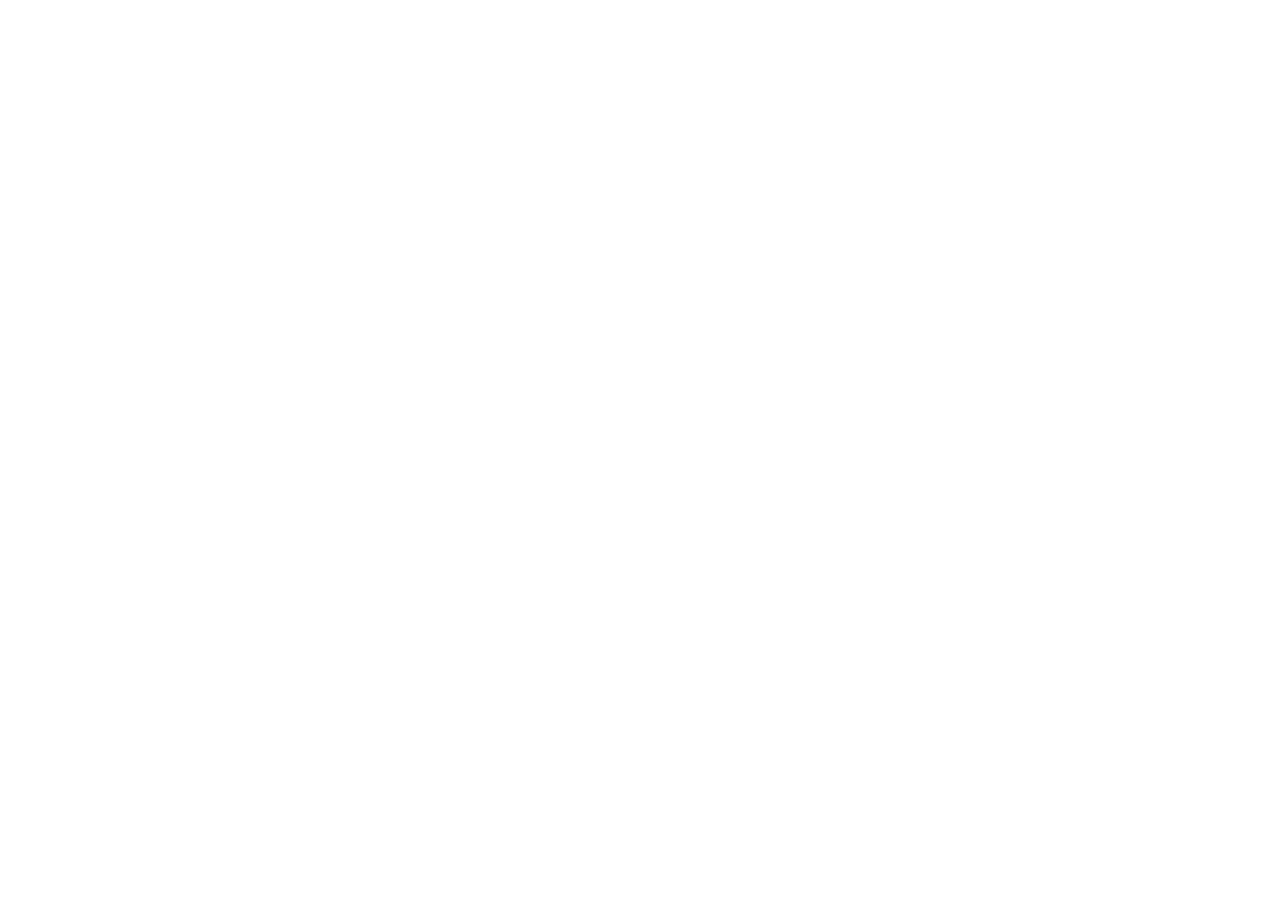
==== commit c6f319da: "add comentarios" ====
--- a/k.html
+++ b/k.html
@@ -14,12 +14,13 @@
 </head>
 
 <body class="hide">
+
+    <!-- inicio do modal para ver e actualizar os dados do usuario -->
     <div class="perfilUserModal hide">
         <div class="boxInfoPerfil">
             <div class="boxImgPerfil">
                 <div class="imgPerfil">
-                    <img src="https://priza01.github.io/priza01/img/Imagem WhatsApp 2024-09-10 às 12.42.05_beea4ad6.jpg"
-                        alt="">
+                    <img src="./icons/sombra-de-usuario-masculino.png" alt="foto de perfil">
                 </div>
                 <div class="namePerfil">
                     João Chiquemba
@@ -46,6 +47,9 @@
             </div>
         </div>
     </div>
+    <!-- fim do modal para ver e actualizar os dados do usuario -->
+
+    <!-- inicio do menu principal lateral -->
     <aside>
         <div class="boxLogo">
             <div class="imgLogo">
@@ -68,21 +72,28 @@
             <button class="logout">Terminar Sessão</button>
         </div>
     </aside>
+    <!-- fim do menu principal lateral -->
+
+    <!-- inicio da area central, destinada a apresentar todo conteudo  -->
     <div class="central">
+
+        <!-- inicio do cabeçalho da area central -->
         <header>
             <div class="subtitulo">
                 <h3>Painel</h3>
             </div>
             <div class="conta">
                 <div class="avatarConta">
-                    <img src="https://priza01.github.io/priza01/img/Imagem WhatsApp 2024-09-10 às 12.42.05_beea4ad6.jpg"
-                        alt="">
+                    <img src="./icons/sombra-de-usuario-masculino.png" alt="">
                 </div>
                 <div class="nomeConta">
                     <label for="">João Chiquemba</label>
                 </div>
             </div>
         </header>
+        <!-- fim do cabeçalho da area central -->
+
+        <!-- inicio da area painel -->
         <main class="area painel">
 
             <div class="painelDeAtualizacao">
@@ -90,7 +101,7 @@
                     <!-- no ultimo mes -->
                     <div class="IconDados">
                         <div class="boxIconDados">
-                            <img src="" alt="">
+                            <img src="icons/calendario.png" alt="">
                         </div>
                     </div>
                     <div class="dados">
@@ -102,7 +113,7 @@
                     <!-- devedores -->
                     <div class="IconDados">
                         <div class="boxIconDados">
-                            <img src="" alt="">
+                            <img src="icons/devedor-da-conta.png" alt="">
                         </div>
                     </div>
                     <div class="dados">
@@ -114,7 +125,7 @@
                     <!-- total de clientes -->
                     <div class="IconDados">
                         <div class="boxIconDados">
-                            <img src="" alt="">
+                            <img src="icons/tudo.png" alt="">
                         </div>
                     </div>
                     <div class="dados">
@@ -126,7 +137,7 @@
                     <!-- total de clientes -->
                     <div class="IconDados">
                         <div class="boxIconDados">
-                            <img src="" alt="">
+                            <img src="icons/calendario.png" alt="">
                         </div>
                     </div>
                     <div class="dados">
@@ -236,6 +247,9 @@
 
             </div>
         </main>
+        <!-- fim da area painel -->
+
+        <!-- inicio da area balancete -->
         <div class=" hide area balancete">
             <div class="topoPrincipal">
                 <div class="situacao">
@@ -280,6 +294,9 @@
                 </div>
             </div>
         </div>
+        <!-- fim da area balancete -->
+
+        <!-- inicio da area compliance -->
         <div class=" area compliance hide">
             <div class="menuCompliance">
                 <div class="opcaoMenuCompliance activeMenuTaxaJuros" data-menu="pessoaCompliance">
@@ -306,7 +323,7 @@
                         <input type="text" placeholder="Procurar Registro">
                         <button>
                             <div class="imgButton">
-                                <img src="./lupa.png" alt="">
+                                <img src="icons/lupa.png" alt="">
                             </div>
                         </button>
                     </div>
@@ -1054,7 +1071,9 @@
                 <h3>Indisponivel</h3>
             </div>
         </div>
-
+        <!-- inicio da area compliance -->
+
+        <!-- inicio da area clientes -->
         <div class="area hide clientes">
 
             <div class="menuGeral">
@@ -1076,7 +1095,7 @@
                         <input type="text" name="">
                         <button>
                             <div class="imgButton">
-                                <img src="./lupa.png" alt="">
+                                <img src="icons/lupa.png" alt="">
                             </div>
                         </button>
                     </div>
@@ -1089,7 +1108,7 @@
                 </div>
                 <div class="tbResultado">
                     <div class="btnImprimirRelatorio">
-                        <img src="#" alt="">
+                        <img src="./icons/relatorio-de-lucro.png" alt="">
                     </div>
                     <div class="headerTbResultado">
                         <div class="">Codigo</div>
@@ -1537,14 +1556,16 @@
             </div>
 
         </div>
-
+        <!-- fim da area clientes -->
+
+        <!-- inicio da area taxaJuros -->
         <div class="hide area taxaJuros">
             <div class="menuTaxaJuros">
                 <div class="opcaoMenuTaxaJuros">Adicionar Novo Cliente</div>
                 <div class="opcaoMenuTaxaJuros">Gerar Taxa de Juros</div>
                 <div class="config-find">
                     <div class="optionTaxaJurosConfigFind">
-                        <img src="./lupa.png" alt="">
+                        <img src="icons/lupa.png" alt="">
                     </div>
 
                 </div>
@@ -1554,7 +1575,7 @@
 
                 <div class="modalAddNovoCliente hide">
                     <div class="btnCancelar">
-                        <img src="" alt="">
+                        <img src="./icons/cancelar.png" alt="">
                     </div>
                     <form action="">
 
@@ -1685,7 +1706,7 @@
 
                 <div class="modalGerarTaxa hide">
                     <div class="btnCancelar">
-                        <img src="" alt="">
+                        <img src="./icons/cancelar.png" alt="">
                     </div>
                     <form action="">
                         <div class="parteSuperiorGerarTaxa">
@@ -1909,16 +1930,19 @@
             </div>
 
         </div>
+        <!-- inicio da area taxaJuros -->
+
+        <!-- inicio da area lista de sansoes -->
         <div class=" hide area sansoes">
             <div class="menuSansoes">
                 <div class="opcaoMenuSansoes">Carregar Nova Lista</div>
                 <div class="opcaoMenuSansoes">Imprimir Lista</div>
                 <div class="config-find">
                     <div class="optionSansoesConfigFind" style="opacity: 0;">
-                        <img src="./configuracao (1).png" alt="">
+                        <img src="icons/configuracao (1).png" alt="">
                     </div>
                     <div class="optionSansoesConfigFind">
-                        <img src="./lupa.png" alt="">
+                        <img src="icons/lupa.png" alt="">
                     </div>
 
                 </div>
@@ -2064,6 +2088,10 @@
                 </div>
             </div>
         </div>
+        <!-- inicio da area lista de sansoes -->
+
+        <!-- inicio da area creditos -->
+
         <div class="creditos area hide">
 
             <div class="menuCreditos">
@@ -2462,10 +2490,11 @@
 
             </div>
         </div>
+        <!-- inicio da area creditos -->
 
     </div>
-    </div>
-    </div>
+    <!-- fim da area central, destinada a apresentar todo conteudo  -->
+
 </body>
 
 </html>